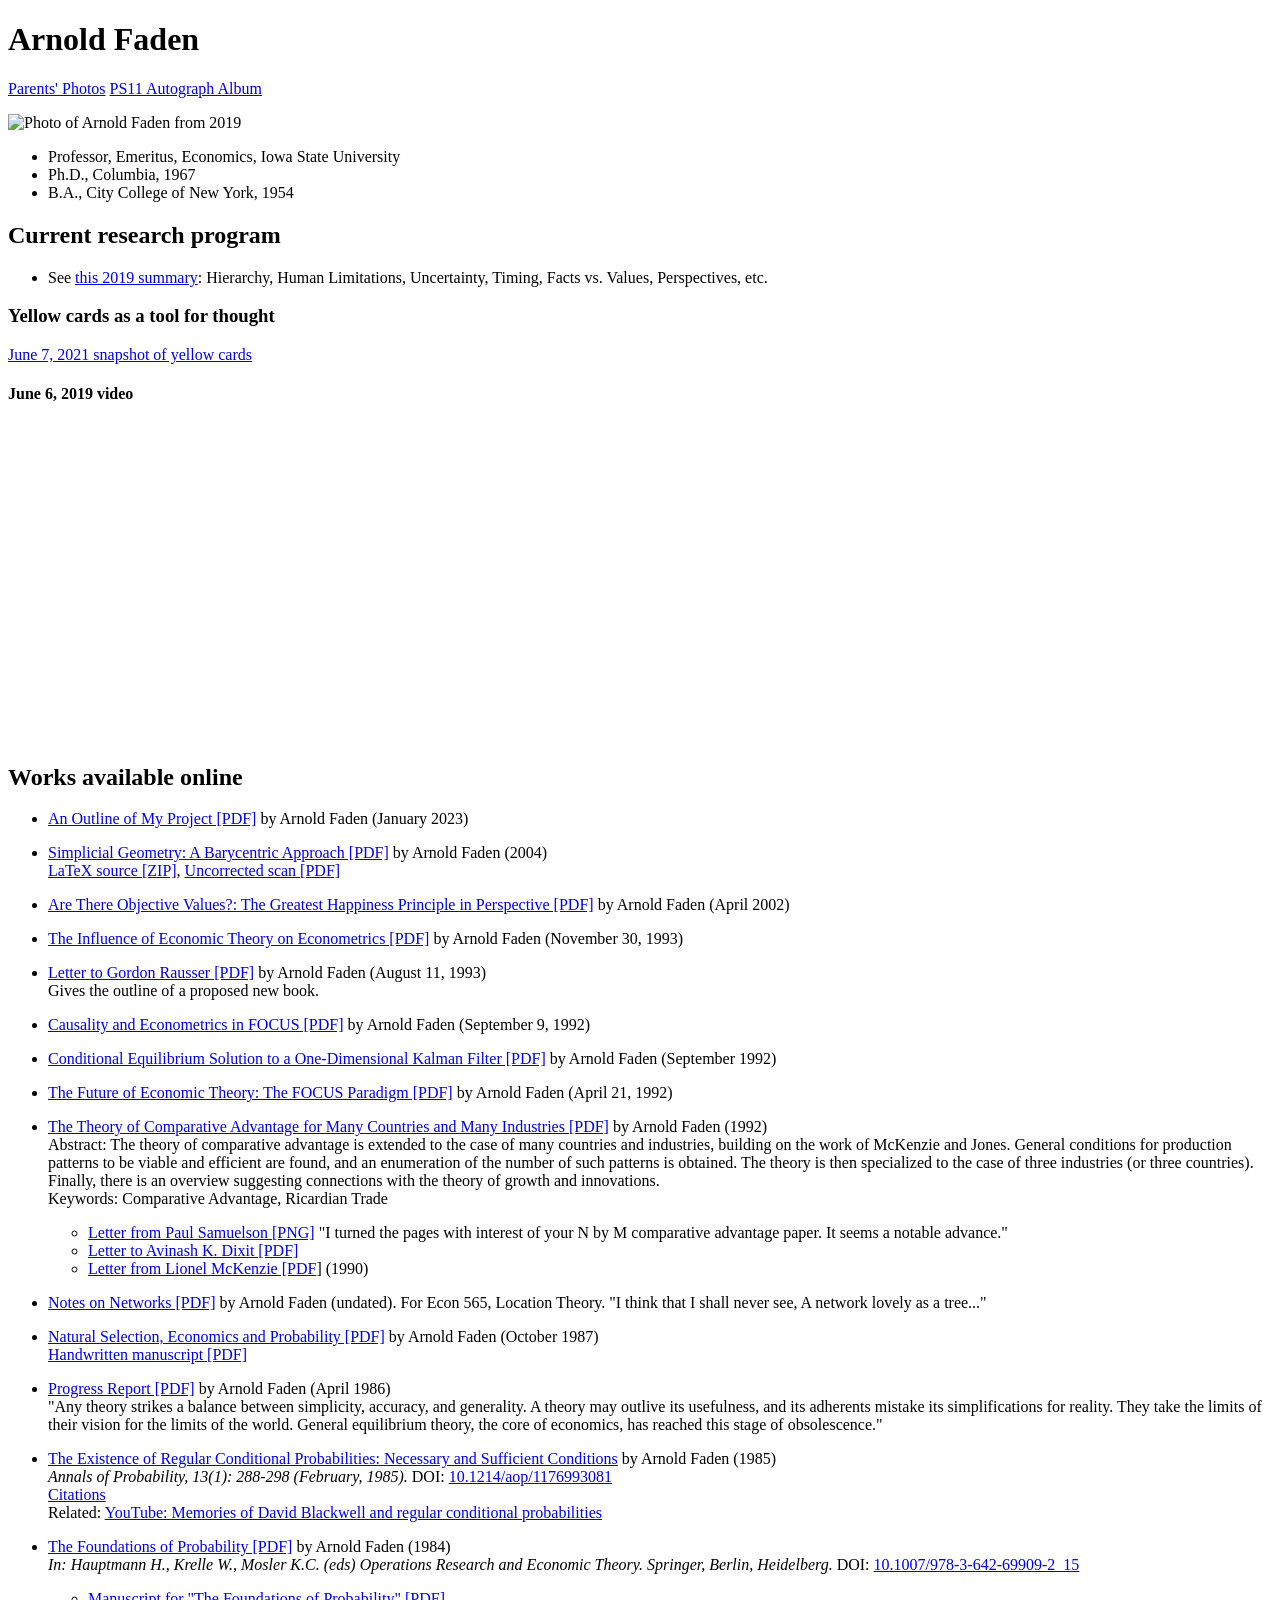
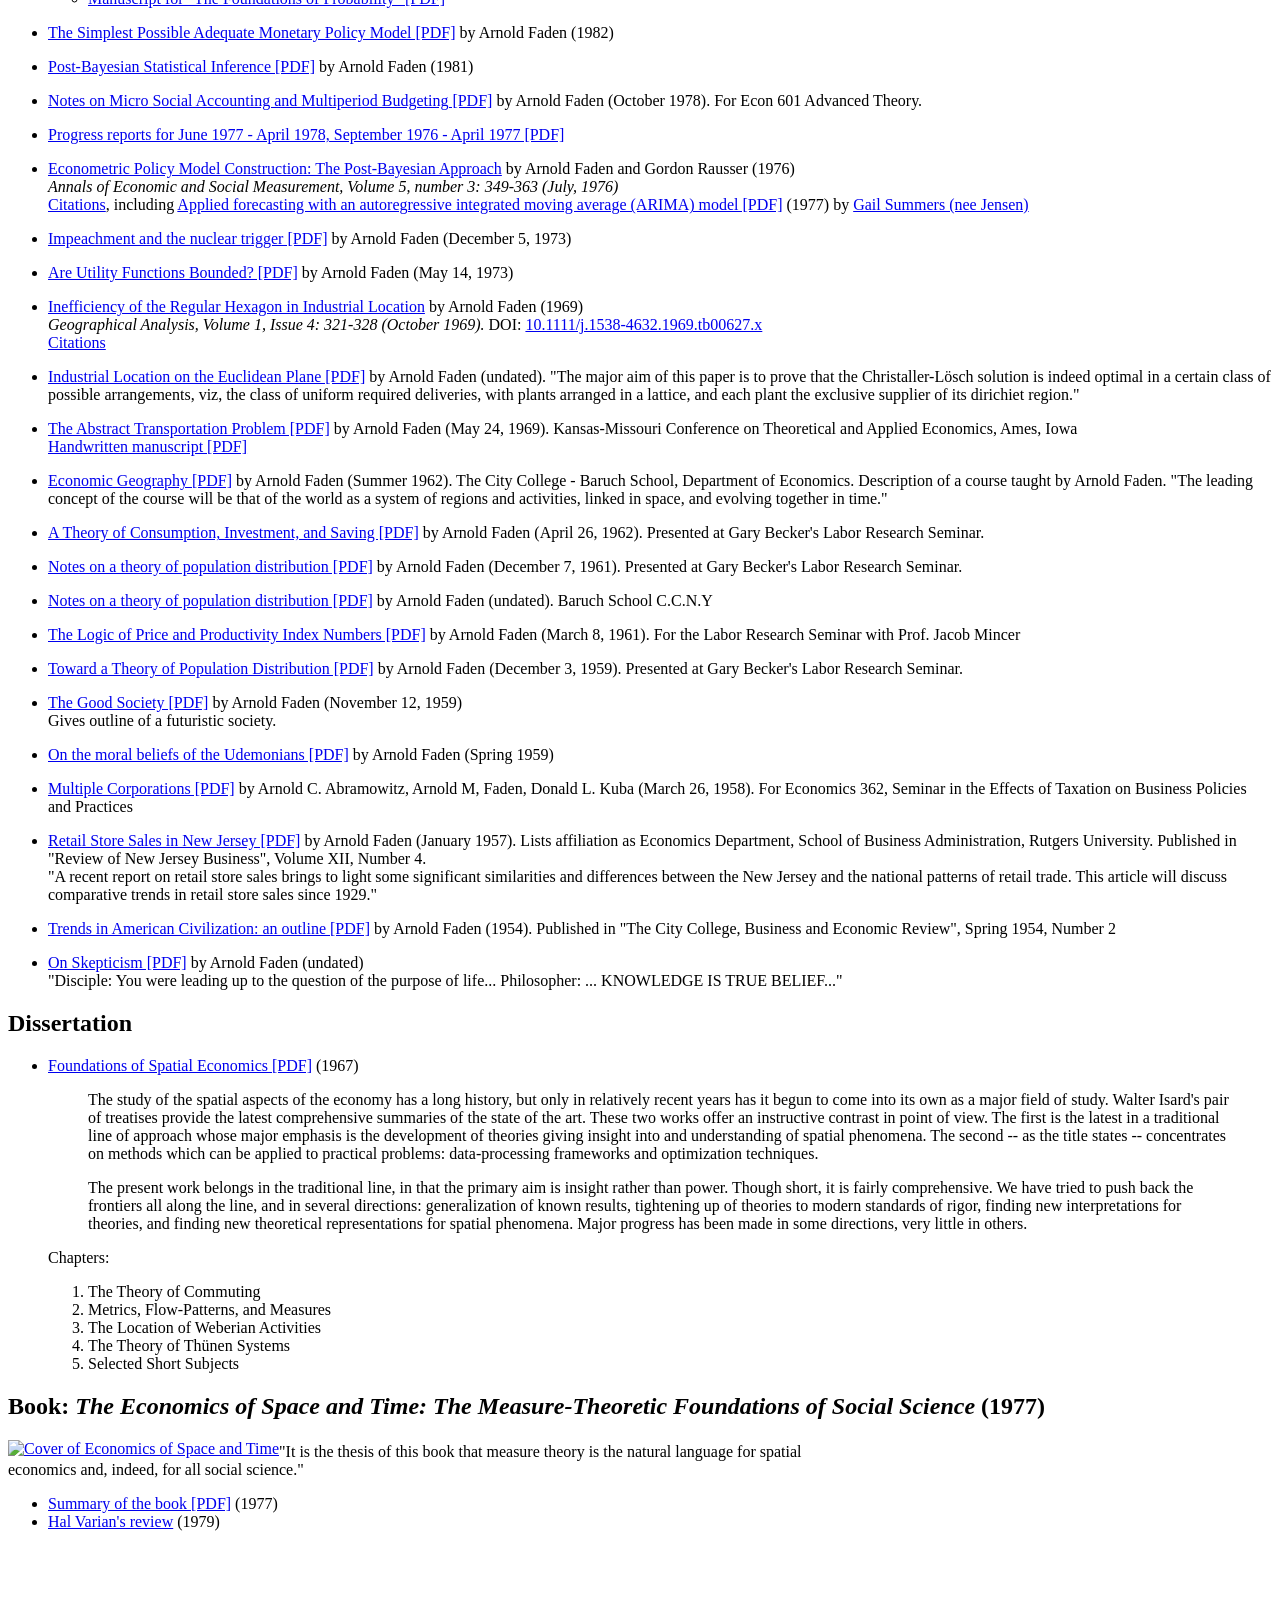
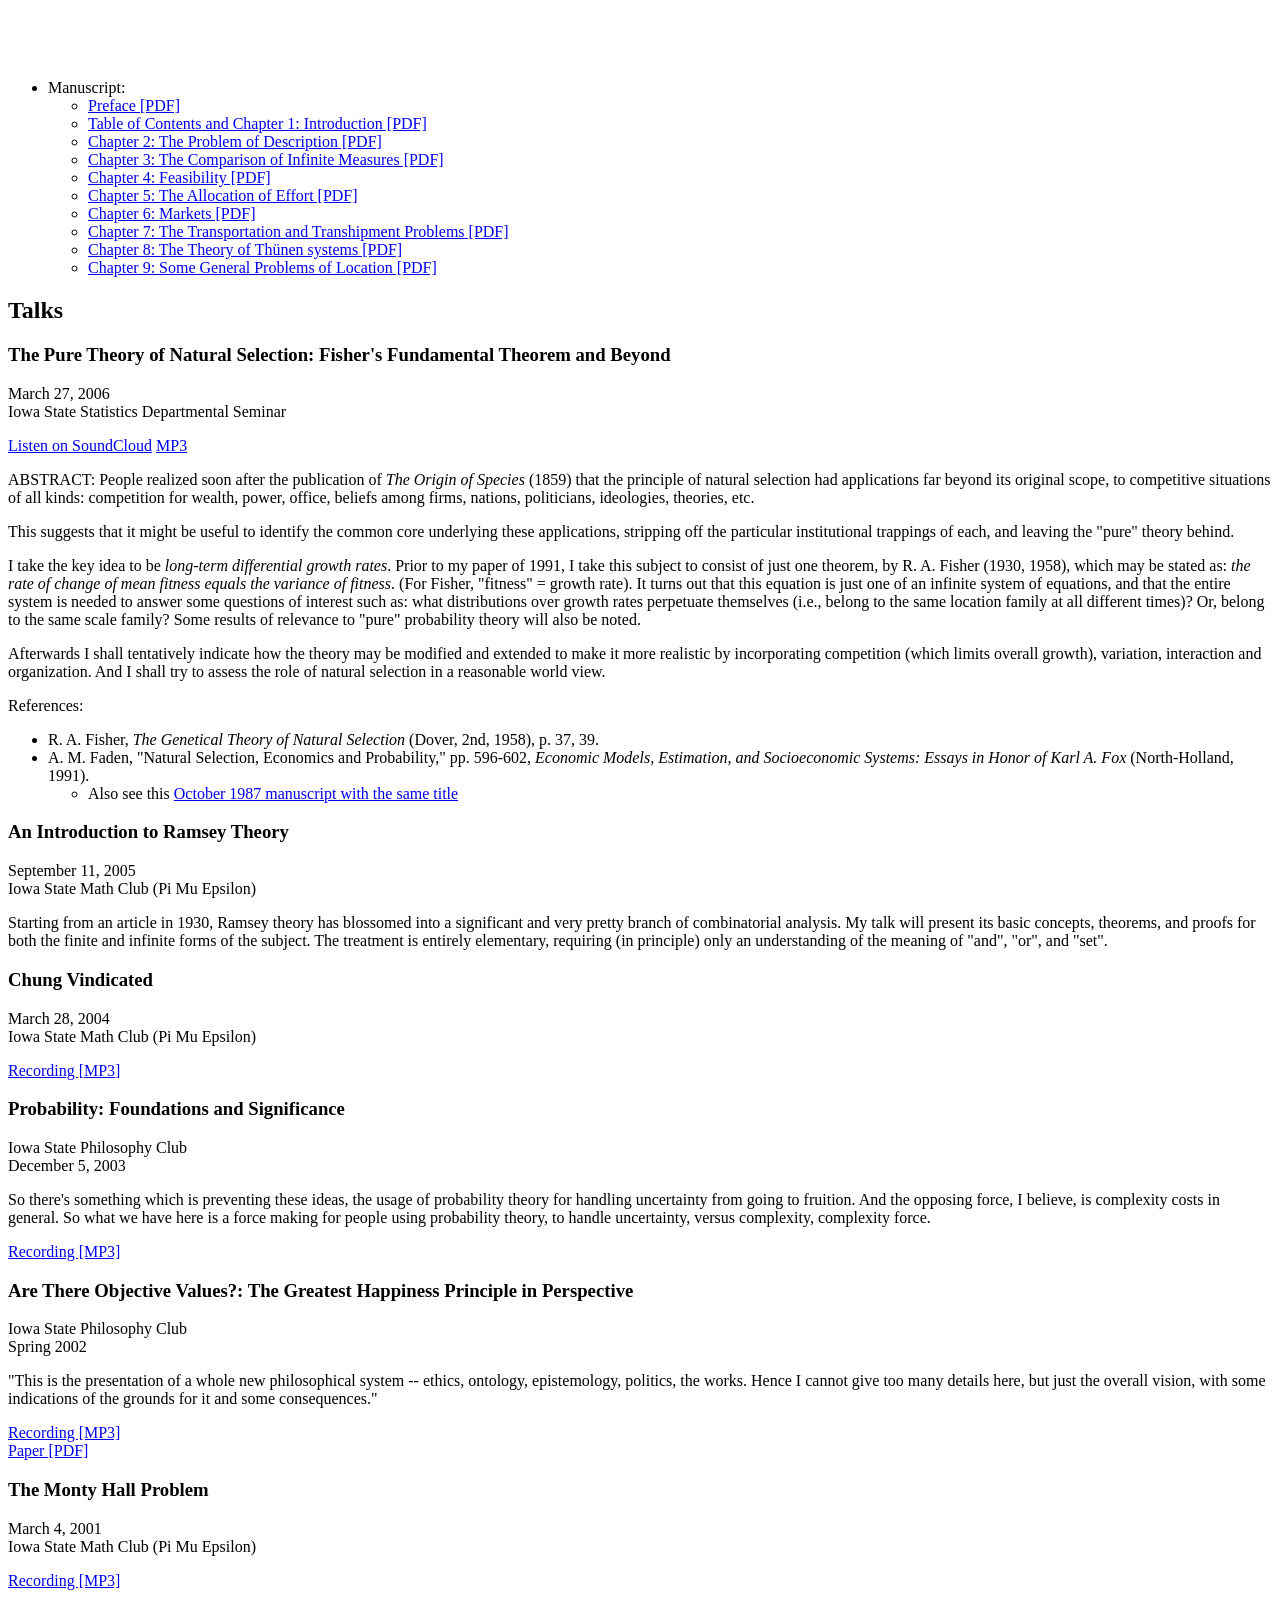
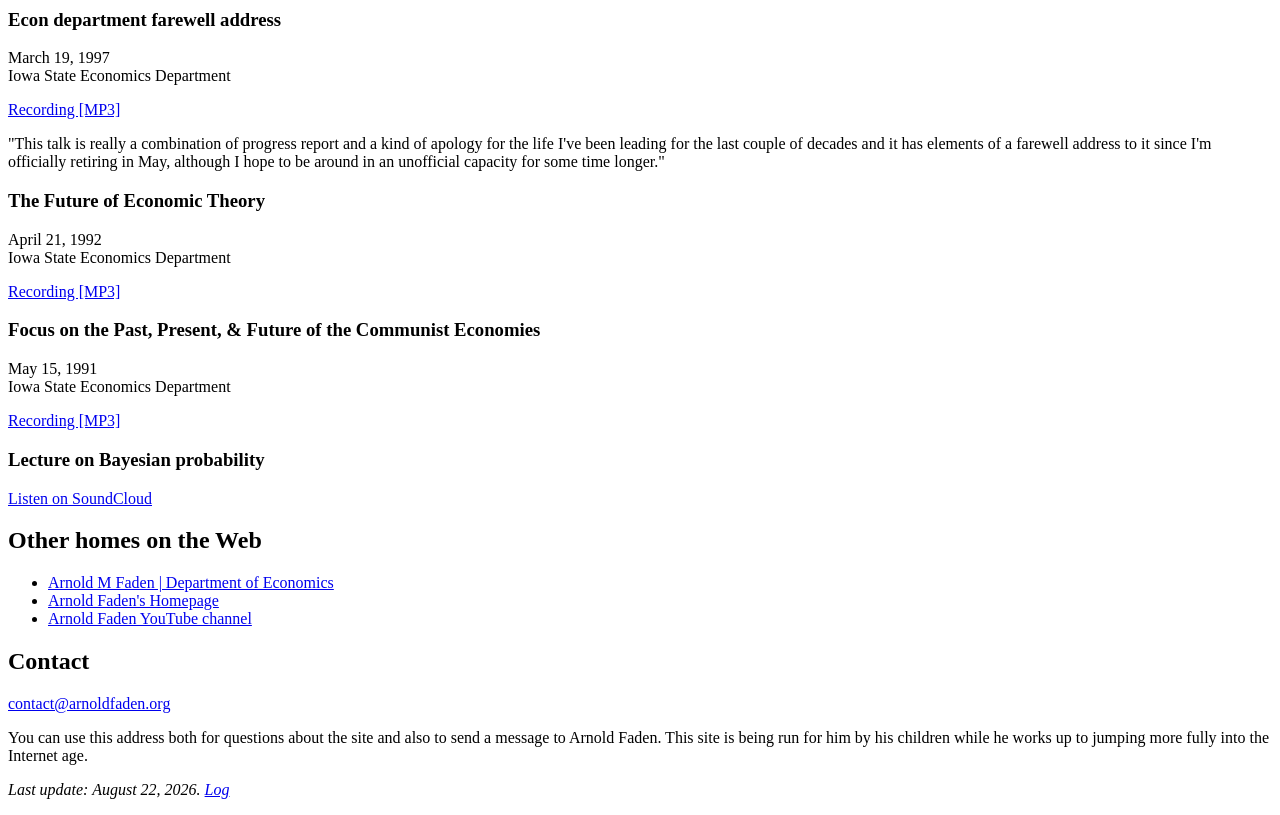
==== public/index.html @ 1e515c15 "Copy of large part of site Leaving out documents since they tend to be overly large." ====
<!DOCTYPE html>
<html lang="en">
  <head>
    <title>Arnold Faden</title>
    <meta name="description" content="Homepage for Arnold Faden. Professor, Emeritus, Economics, Iowa State University, Economics. Ph.D., Columbia.">
    <meta name="viewport" content="width=device-width, initial-scale=1">
    <link href="/default.css" rel="stylesheet">
  </head>
  <body>
  <h1>Arnold Faden</h1>
  <p>
    <a href="/parents_album/">Parents' Photos</a> <a
href="/ps11_autograph_album/">PS11 Autograph Album</a>
  </p>
  <img src="images/arnold_faden_2019_medium.jpeg" alt="Photo of Arnold Faden from 2019">
  <ul>
    <li> Professor, Emeritus, Economics, Iowa State University
    <li> Ph.D., Columbia, 1967
    <li> B.A., City College of New York, 1954
  </ul>
  <div id="toc"></div>
  <h2 id="current-research">Current research program</h2>
  <ul>
    <li> See <a href="precis_2019-04-22.html">this 2019 summary</a>: Hierarchy,
    Human Limitations, Uncertainty, Timing, Facts vs. Values, Perspectives, etc.
  </ul>
  <h3 id="yellow-cards">Yellow cards as a tool for thought</h3>
  <p>
    <a href="yellow_cards.html">June 7, 2021 snapshot of yellow cards</a>
  </p>
  <h4>June 6, 2019 video</h4>
  <iframe width="560" height="315" src="https://www.youtube.com/embed/Cd5mtSH7jQ8" frameborder="0" allow="accelerometer; autoplay; clipboard-write; encrypted-media; gyroscope; picture-in-picture" allowfullscreen></iframe>
  <h2 id="works-online">Works available online</h2>
  <ul>
    <li> <p>
      <a class="title" href="/docs/outline_jan_2023.pdf">An Outline of My Project [PDF]</a> by Arnold Faden (January 2023)
    </p>
    </li>
    <li> <p>
	<a class="title" href="/docs/barycentric.pdf">Simplicial Geometry: A Barycentric Approach [PDF]</a>
        by Arnold Faden (2004)
      <br>
      <a href="docs/barycentric_latex.zip">LaTeX source [ZIP]</a>,
      <a href="docs/barycentric_old.pdf">Uncorrected scan [PDF]</a>
    </p>
    <li> <p>
        <a class="title" href="/docs/ghp_in_perspective.pdf">Are There Objective Values?: The Greatest Happiness Principle in
  Perspective [PDF]</a> by Arnold Faden (April 2002)
    </p>
    <li> <p> <a class="title" href="/docs/influence_econ_theory_econometrics.pdf">The Influence of Economic
    Theory on Econometrics [PDF]</a> by Arnold Faden (November 30, 1993)
    </p>
    <li> <p> <a class="title" href="/docs/letter_to_gordon_rausser_1993.pdf">Letter to Gordon Rausser [PDF]</a> by Arnold Faden (August 11, 1993)
      <br>
      Gives the outline of a proposed new book.
    </p>
    <li> <p>
        <a class="title"
    href="docs/causality_and_econometrics_in_focus.pdf">Causality and
    Econometrics in FOCUS [PDF]</a> by Arnold Faden (September 9, 1992)
    </p>
    <li>
      <p>
        <a class="title" href="docs/cond_eq_kalman_filter.pdf">Conditional Equilibrium Solution to a One-Dimensional Kalman Filter [PDF]</a>
        by Arnold Faden (September 1992)
      </p>
    </li>
    <li> <p>
    <a class="title" href="/docs/future_of_economic_theory_focus_paradigm.pdf">The Future
      of Economic Theory: The FOCUS Paradigm [PDF]</a> by Arnold Faden (April 21, 1992)
    </p>
    <li> <p>
    <a class="title" href="/docs/comparative_many_many.pdf" id="comparative-n-m">The Theory of Comparative Advantage
    for Many Countries and Many Industries [PDF]</a> by Arnold Faden (1992)
    <br>
    Abstract: The theory of comparative advantage is extended to the case of many countries
    and industries, building on the work of McKenzie and Jones. General conditions for
    production patterns to be viable and efficient are found, and an enumeration of the
    number of such patterns is obtained. The theory is then specialized to the case of
    three industries (or three countries). Finally, there is an overview suggesting
    connections with the theory of growth and innovations.
    <br>
    Keywords: Comparative Advantage, Ricardian Trade
    </p>
    <ul>
      <li> <a href="/docs/samuelson_on_comparative_many_many.png">Letter from Paul Samuelson [PNG]</a>
      "I turned the pages with interest of your N by M comparative advantage paper.
      It seems a notable advance."
      <li> <a href="docs/letter_to_dixit.pdf">Letter to Avinash K. Dixit [PDF]</a>
      <li> <a href="/docs/comparative_mckenzie_reply.pdf">Letter from Lionel McKenzie [PDF</a>] (1990)
    </ul>
    <li>
      <p>
        <a class="title" href="docs/notes_on_networks_econ_565.pdf">Notes on Networks [PDF]</a> by Arnold Faden (undated).
        For Econ 565, Location Theory. "I think that I shall never see, A network lovely as a tree..."
      </p>
    </li>
    <li> <p>
    <a class="title" href="/docs/natural_selection_economics_probability_faden_1987.pdf">
    Natural Selection, Economics and Probability [PDF]</a> by Arnold Faden (October 1987)
    <br>
    <a href="docs/natural_selection_handwritten.pdf">Handwritten manuscript [PDF]</a>
    </p>
    <li>
      <p>
        <a class="title" href="/docs/progress_report_1986.pdf">Progress Report [PDF]</a> by Arnold Faden (April 1986)
        <br>
        "Any theory strikes a balance between simplicity, accuracy, and generality. A theory may outlive its
        usefulness, and its adherents mistake its simplifications for reality. They take the limits of their
        vision for the limits of the world. General equilibrium theory, the core of economics, has reached this stage
        of obsolescence."
      </p>
    </li>
    <li> <p>
			<a class="title" href="https://projecteuclid.org/euclid.aop/1176993081">
			The Existence of Regular Conditional Probabilities: Necessary and Sufficient Conditions</a> by Arnold Faden (1985)
			<br>
			<em>Annals of Probability, 13(1): 288-298 (February, 1985).</em>
			DOI: <a href="https://doi.org/10.1214/aop/1176993081">10.1214/aop/1176993081</a>
			<br>
			<a href="https://scholar.google.com/scholar?cites=7010763154926593694&as_sdt=2005&sciodt=0,5&hl=en">Citations</a>
                        <br>
                        Related: <a
    href="https://www.youtube.com/watch?v=ZY0I1ScRFwo">YouTube:
    Memories of David Blackwell and regular conditional probabilities</a>
    </p>
    <li> <p>
			<a class="title" href="/docs/foundations_of_probability.pdf">The Foundations of Probability [PDF]</a> by Arnold Faden (1984)
			<br>
			<em>In: Hauptmann H., Krelle W., Mosler K.C. (eds) Operations Research and Economic Theory. Springer, Berlin, Heidelberg.</em>
			DOI: <a href="https://doi.org/10.1007/978-3-642-69909-2_15">10.1007/978-3-642-69909-2_15</a>
			<ul>
			  <li> <a href="/docs/foundations_of_probability_manuscript.pdf">
			  Manuscript for "The Foundations of Probability" [PDF]</a>
			</ul>
    </p>
    <li> <p>
			<a class="title" href="https://lib.dr.iastate.edu/cgi/viewcontent.cgi?article=1121&context=econ_las_staffpapers">
			The Simplest Possible Adequate Monetary Policy Model [PDF]</a> by Arnold Faden (1982)
    </p>
    <li> <p> <a class="title" href="docs/post_bayes_revised.pdf">
                        Post-Bayesian Statistical Inference [PDF]</a> by Arnold Faden (1981)
    </p>
    <li>
      <p>
        <a class="title" href="docs/micro_social_accounting.pdf">Notes on Micro Social Accounting and Multiperiod Budgeting [PDF]</a> by Arnold Faden (October 1978).
        For Econ 601 Advanced Theory.
      </p>
    </li>
    <li>
      <p>
        <a class="title" href="docs/progress_updates_1977_1978.pdf">Progress reports for June 1977 - April 1978, September 1976 - April 1977 [PDF]</a>
      </p>
    </li>
    <li> <p>
			<a class="title" href="http://www.nber.org/chapters/c10485">
			Econometric Policy Model Construction: The Post-Bayesian Approach</a> by Arnold Faden and Gordon Rausser (1976)
			<br>
			<em>Annals of Economic and Social Measurement, Volume 5, number 3: 349-363 (July, 1976)</em>
			<br>
			<a href="https://scholar.google.com/scholar?cites=18159382437652764514&as_sdt=2005&sciodt=0,5&hl=en">Citations</a>,
			including <a href="https://lib.dr.iastate.edu/cgi/viewcontent.cgi?article=17416&context=rtd">Applied forecasting with an autoregressive
integrated moving average (ARIMA) model [PDF]</a> (1977) by <a href="https://clasprofiles.wayne.edu/profile/aa1081">Gail Summers (nee Jensen)</a>
    </p>
    <li> <p>
      <a class="title" href="/docs/nuclear_impeachment.pdf">Impeachment and the nuclear trigger [PDF]</a> by Arnold Faden (December 5, 1973)
      </p>
    <li>
      <p>
        <a class="title" href="docs/utility_functions_bounded.pdf">Are Utility Functions Bounded? [PDF]</a> by Arnold Faden (May 14, 1973)
      </p>
    </li>
    <li> <p>
			<a class="title" href="https://onlinelibrary.wiley.com/doi/abs/10.1111/j.1538-4632.1969.tb00627.x">Inefficiency of the Regular Hexagon in Industrial Location</a>
			by Arnold Faden (1969)
			<br>
			<em>Geographical Analysis, Volume 1, Issue 4: 321-328 (October 1969).</em>
			DOI: <a href="https://doi.org/10.1111/j.1538-4632.1969.tb00627.x">10.1111/j.1538-4632.1969.tb00627.x</a>
			<br>
			<a href="https://scholar.google.com/scholar?cites=11382072779108586395&as_sdt=2005&sciodt=0,5&hl=en">Citations</a>
    </p>
    <li>
      <p>
        <a class="title" href="docs/industrial_location_euclidean_plane.pdf">Industrial Location on the Euclidean Plane [PDF]</a> by Arnold Faden (undated).
        "The major aim of this paper is to prove that the Christaller-L&ouml;sch
        solution is indeed optimal in a certain class of possible arrangements,
        viz, the class of uniform required deliveries, with plants arranged in a
        lattice, and each plant the exclusive supplier of its dirichiet region."
      </p>
    </li>
    <li>
      <p>
        <a class="title" href="/docs/abstract_transportation_theory.pdf">The Abstract Transportation
Problem [PDF]</a> by Arnold Faden (May 24, 1969). Kansas-Missouri Conference on Theoretical
and Applied Economics, Ames, Iowa
        <br>
        <a href="docs/abstract_transportation_problem_manuscript.pdf">Handwritten manuscript [PDF]</a>
      </p>
    <li>
      <p>
        <a class="title" href="docs/baruch_economic_geography.pdf">Economic Geography [PDF]</a> by Arnold Faden (Summer 1962).
        The City College - Baruch School, Department of Economics. Description of a course taught by Arnold Faden. "The leading
        concept of the course will be that of the world as a system of regions and activities, linked in space, and evolving
        together in time."
      </p>
    </li>
    <li> <p>
      <a class="title" href="/docs/consumption_investment_saving.pdf">A Theory of Consumption, Investment, and Saving [PDF]</a>
      by Arnold Faden (April 26, 1962). Presented at Gary Becker's Labor Research Seminar.
    </p>
    <li> <p>
      <a class="title" href="/docs/popdist_becker.pdf">Notes on a theory of population distribution [PDF]</a>
      by Arnold Faden (December 7, 1961). Presented at Gary Becker's Labor Research Seminar.
    <p>
    <li>
      <p>
        <a class="title" href="docs/baruch_notes_theory_pop_dist.pdf">Notes on a theory of population distribution [PDF]</a>
        by Arnold Faden (undated). Baruch School C.C.N.Y
      </p>
    </li>
    <li>
      <p>
        <a class="title" href="docs/logic_price_productivity_index_numbers.pdf">The Logic of Price and Productivity Index Numbers [PDF]</a> by Arnold Faden (March 8, 1961).
        For the Labor Research Seminar with Prof. Jacob Mincer
      </p>
    </li>
    <li> <p>
      <a class="title" href="/docs/popdist_becker_1959.pdf">Toward a Theory of Population Distribution [PDF]</a>
      by Arnold Faden (December 3, 1959). Presented at Gary Becker's Labor Research Seminar.
    </p>
    <li> <p>
      <a class="title" href="/docs/the_good_society.pdf">The Good Society [PDF]</a> by Arnold Faden (November 12, 1959)
      <br>
      Gives outline of a futuristic society.
    </p></li>
    <li>
      <p>
        <a class="title" href="/docs/udemonians.pdf">On the moral beliefs of the Udemonians [PDF]</a> by Arnold Faden (Spring 1959)
      </p>
    </li>
    <li>
      <p>
        <a class="title" href="/docs/multiple_corporations.pdf">Multiple Corporations [PDF]</a>
        by Arnold C. Abramowitz, Arnold M, Faden, Donald L. Kuba (March 26, 1958).
        For Economics 362, Seminar in the Effects of Taxation on Business Policies and Practices
      </p>
    </li>
    <li>
      <p>
        <a class="title" href="docs/new_jersey_retail_sales.pdf">Retail Store Sales in New Jersey [PDF]</a> by Arnold Faden (January 1957).
        Lists affiliation as Economics Department, School of Business Administration, Rutgers University. Published in
        "Review of New Jersey Business", Volume XII, Number 4.
        <br>
        "A recent report on retail store sales brings to light some
        significant similarities and differences between the New
        Jersey and the national patterns of retail trade. This article
        will discuss comparative trends in retail store sales since
        1929."
      </p>
    </li>
    <li>
      <p>
        <a class="title" href="docs/trends_in_american_civilization_an_outline.pdf">Trends in American Civilization: an outline [PDF]</a> by Arnold Faden (1954).
        Published in "The City College, Business and Economic Review", Spring 1954, Number 2
      </p>
    </li>
    <li>
      <p>
        <a class="title" href="docs/on_skepticism.pdf">On Skepticism [PDF]</a> by Arnold Faden (undated)
        <br>
        "Disciple: You were leading up to the question of the purpose of life... Philosopher: ... KNOWLEDGE IS TRUE BELIEF..."
      </p>
    </li>
  </ul>
  <h2 id="dissertation">Dissertation</h2>
  <ul>
    <li> <a href="docs/ArnoldFadenDissertation.pdf">Foundations of Spatial Economics [PDF]</a> (1967)
    <blockquote>
    <p>
    The study of the spatial aspects of the economy has a long history, but only in relatively
    recent years has it begun to come into its own as a major field of study. Walter Isard's
    pair of treatises provide the latest comprehensive summaries of the state of the art.
    These two works offer an instructive contrast in point of view. The first is the latest in a
    traditional line of approach whose major emphasis is the development of theories giving insight
    into and understanding of spatial phenomena. The second -- as the title states -- concentrates on
    methods which can be applied to practical problems: data-processing frameworks and optimization
    techniques.
    </p>
    <p>
    The present work belongs in the traditional line, in that the primary aim is insight rather
    than power. Though short, it is fairly comprehensive. We have tried to push back the frontiers
    all along the line, and in several directions: generalization of known results, tightening up of
    theories to modern standards of rigor, finding new interpretations for theories, and finding new 
    theoretical representations for spatial phenomena. Major progress has been made in some directions,
    very little in others.
    </p>
    </blockquote>
    <p>Chapters:</p>
    <ol>
      <li> The Theory of Commuting
      <li> Metrics, Flow-Patterns, and Measures
      <li> The Location of Weberian Activities
      <li> The Theory of Th&uuml;nen Systems
      <li> Selected Short Subjects
    </ol>
  </ul>
  <h2 id="est">Book: <em>The Economics of Space and Time: The Measure-Theoretic Foundations of Social Science</em> (1977)</h2>
  <div style="min-height: 223px; max-width: 800px">
    <a href="images/est_cover.png" style="float: left"><img src="images/est_cover_small.png" alt="Cover of Economics of Space and Time"></a>
    <div style="padding-top: 3px">"It is the thesis of this book that measure theory is the natural language for spatial
    economics and, indeed, for all social science."</div>
    <ul style="overflow: hidden">
      <li> <a href="/docs/measure_theory.pdf">Summary of the book [PDF]</a> (1977)
      <li> <a href="https://projecteuclid.org/euclid.bams/1183544087">Hal Varian's review</a> (1979)
    </ul>
  </div>
  <ul>
    <li> Manuscript:
    <ul>
      <li> <a href="docs/est_manuscript/preface.pdf">Preface [PDF]</a>
      <li> <a href="docs/est_manuscript/chapter_01.pdf">Table of
      Contents and Chapter 1: Introduction [PDF]</a>
      <li> <a href="docs/est_manuscript/chapter_02.pdf">Chapter 2: The
      Problem of Description [PDF]</a>
      <li> <a href="docs/est_manuscript/chapter_03.pdf">Chapter 3: The
      Comparison of Infinite Measures [PDF]</a>
      <li> <a href="docs/est_manuscript/chapter_04.pdf">Chapter 4: Feasibility [PDF]</a>
      <li> <a href="docs/est_manuscript/chapter_05.pdf">Chapter 5: The
      Allocation of Effort [PDF]</a>
      <li> <a href="docs/est_manuscript/chapter_06.pdf">Chapter 6: Markets [PDF]</a>
      <li> <a href="docs/est_manuscript/chapter_07.pdf">Chapter 7: The
      Transportation and Transhipment Problems [PDF]</a>
      <li> <a href="docs/est_manuscript/chapter_08.pdf">Chapter 8: The
      Theory of Th&uuml;nen systems [PDF]</a>
      <li> <a href="docs/est_manuscript/chapter_09.pdf">Chapter 9:
      Some General Problems of Location [PDF]</a>
    </ul>
  </ul>
  <h2 id="talks">Talks</h2>
  <h3 id="statdept-natural-selection">The Pure Theory of Natural Selection: Fisher's Fundamental Theorem and Beyond</h3>
  <p>
    March 27, 2006
    <br>
    Iowa State Statistics Departmental Seminar
  </p>
  <p>
    <a
  href="https://soundcloud.com/arnold-faden-group/the-pure-theory-of-natural-selection-fishers-fundamental-theorem-and-beyond">Listen
  on SoundCloud</a> <a href="audio/2006_stat_dept_lecture.mp3">MP3</a>
  </p>
  <p>
    ABSTRACT: People realized soon after the publication of
    <em>The Origin of Species</em> (1859)
    that the principle of natural selection had applications far beyond its original
    scope, to competitive situations of all kinds: competition for wealth, power, office,
    beliefs among firms, nations, politicians, ideologies, theories, etc.
  </p>
  <p>
    This suggests that it might be useful to identify the common core underlying these
    applications, stripping off the particular institutional trappings of each, and
    leaving the "pure" theory behind.
  </p>
  <p>
    I take the key idea to be <em>long-term differential growth rates</em>.
    Prior to my paper of
    1991, I take this subject to consist of just one theorem, by R. A. Fisher (1930, 1958),
    which may be stated as: <em>the rate of change of mean fitness equals the variance of
    fitness</em>. (For Fisher, "fitness" = growth rate).  It turns out that this equation
    is just one of an infinite system of equations, and that the entire system is needed
    to answer some questions of interest such as: what distributions over growth rates
    perpetuate themselves (i.e., belong to the same location family at all different
    times)? Or, belong to the same scale family? Some results of relevance to "pure"
    probability theory will also be noted.
  </p>
  <p>
    Afterwards I shall tentatively indicate how the theory may be modified and extended
    to make it more realistic by incorporating competition (which limits overall growth),
    variation, interaction and organization.  And I shall try to assess the role of
    natural selection in a reasonable world view.
  </p>
  <p>References:</p>
  <ul>
    <li> R. A. Fisher, <em>The Genetical Theory of Natural Selection</em>
    (Dover, 2nd, 1958), p. 37, 39.
    <li> A. M. Faden, "Natural Selection, Economics and Probability," pp. 596-602,
    <em>Economic Models, Estimation, and Socioeconomic Systems: Essays in
    Honor of Karl A. Fox</em> (North-Holland, 1991).
    <ul>
      <li> Also see this <a href="/docs/natural_selection_economics_probability_faden_1987.pdf">October 1987 manuscript with the same title</a>
    </ul>
  </ul>
  <h3 id="ramsey-theory-talk">An Introduction to Ramsey Theory</h3>
  <p>
    September 11, 2005
    <br>
    Iowa State Math Club (Pi Mu Epsilon)
  </p>
  <p>
    Starting from an article in 1930, Ramsey theory has blossomed into a significant
    and very pretty branch of combinatorial analysis. My talk will present its basic
    concepts, theorems, and proofs for both the finite and infinite forms of the subject.
    The treatment is entirely elementary, requiring (in principle) only an understanding
    of the meaning of "and", "or", and "set".
  </p>
  <h3 id="mathclub-chung-vindicated">Chung Vindicated</h3>
  <p>
    March 28, 2004
    <br>
    Iowa State Math Club (Pi Mu Epsilon)
  </p>
  <p>
    <a href="audio/chung-vindicated_2004-03-28_isu_math_club.mp3">Recording [MP3]</a>
  </p>
  <h3 id="philclub-probability">Probability: Foundations and Significance</h3>
  <p>
    Iowa State Philosophy Club
    <br>
    December 5, 2003
  </p>
  <p>
    So there's something which is preventing these ideas, the usage of probability theory
    for handling uncertainty from going to fruition. And the opposing force, I believe,
    is complexity costs in general. So what we have here is a force making for people
    using probability theory, to handle uncertainty, versus complexity, complexity force.
  </p>
  <p>
    <a href="audio/probability_foundations_significance_isu_philclub_2003-12-05.mp3">Recording [MP3]</a>
  </p>
  <h3 id="philclub-objective">Are There Objective Values?: The Greatest Happiness Principle in
  Perspective</h3>
  <p>
    Iowa State Philosophy Club
    <br>
    Spring 2002
  </p>
  <p>
    "This is the presentation of a whole new philosophical system -- ethics, ontology,
    epistemology, politics, the works. Hence I cannot give too many
    details here, but just the overall vision, with some indications of
    the grounds for it and some consequences."
  </p>
  <p>
    <a href="audio/philosophy_club_talk.mp3">Recording [MP3]</a>
    <br>
    <a href="docs/ghp_in_perspective.pdf">Paper [PDF]</a>
  </p>
  <h3 id="mathclub-monty-hall">The Monty Hall Problem</h3>
  <p>
    March 4, 2001
    <br>
    Iowa State Math Club (Pi Mu Epsilon)
  </p>
  <p>
    <a href="audio/math_club_monty_hall_2001-03-04.mp3">Recording [MP3]</a>
  </p>
  <h3 id="econ-dept-farewell">Econ department farewell address</h3>
  <p>
    March 19, 1997
    <br>
    Iowa State Economics Department
  </p>
  <p>
    <a href="audio/foundations_of_value_probability_1997-03-19.mp3">Recording [MP3]</a>
  </p>
  <p>
  "This talk is really a combination of progress report and a kind of apology for the
  life I've been leading for the last couple of decades and it has elements of a
  farewell address to it since I'm officially retiring in May, although
  I hope to be around in an unofficial capacity for some time longer."
  </p>
  <h3 id="econ-dept-future">The Future of Economic Theory</h3>
  <p>
    April 21, 1992
    <br>
    Iowa State Economics Department
  </p>
  <p>
    <a href="audio/future_of_economic_theory_1992-04-21.mp3">Recording [MP3]</a>
  </p>
  <h3 id="econ-dept-communism">Focus on the Past, Present, &amp; Future of the Communist Economies</h3>
  <p>
    May 15, 1991
    <br>
    Iowa State Economics Department
  </p>
  <p>
    <a href="audio/past_present_future_of_the_communist_economies_1991-05-15.mp3">Recording [MP3]</a>
  </p>
  <h3 id="bayes-prob-lecture">Lecture on Bayesian probability</h3>
  <p>
    <a href="https://soundcloud.com/arnold-faden-group/lecture-on-bayesian-probability">Listen on SoundCloud</a>
  </p>
  <h2 id="other-homes">Other homes on the Web</h2>
  <ul>
    <li> <a href="https://www.econ.iastate.edu/people/arnold-faden">Arnold M Faden | Department of Economics</a>
    <li> <a href="http://www2.econ.iastate.edu/faculty/faden/">Arnold Faden's Homepage</a>
    <li> <a
    href="https://www.youtube.com/channel/UCEju8EekDEZ7nfb7NArRCeQ">Arnold
    Faden YouTube channel</a>
  </ul>
  <h2 id="contact">Contact</h2>
  <p>
    <a href="mailto:contact@arnoldfaden.org">contact@arnoldfaden.org</a>
  </p>
  <p>
    You can use this address both for questions about the site and also to send a message
    to Arnold Faden. This site is being run for him by his children while he works up to
    jumping more fully into the Internet age.
  </p>
  <p>
    <em>Last update: August 22, 2026. <a href="https://arnoldfadenorg.wordpress.com/blog/">Log</a></em>
  </p>
  <script src="toc.js"></script>
  </body>
</html>
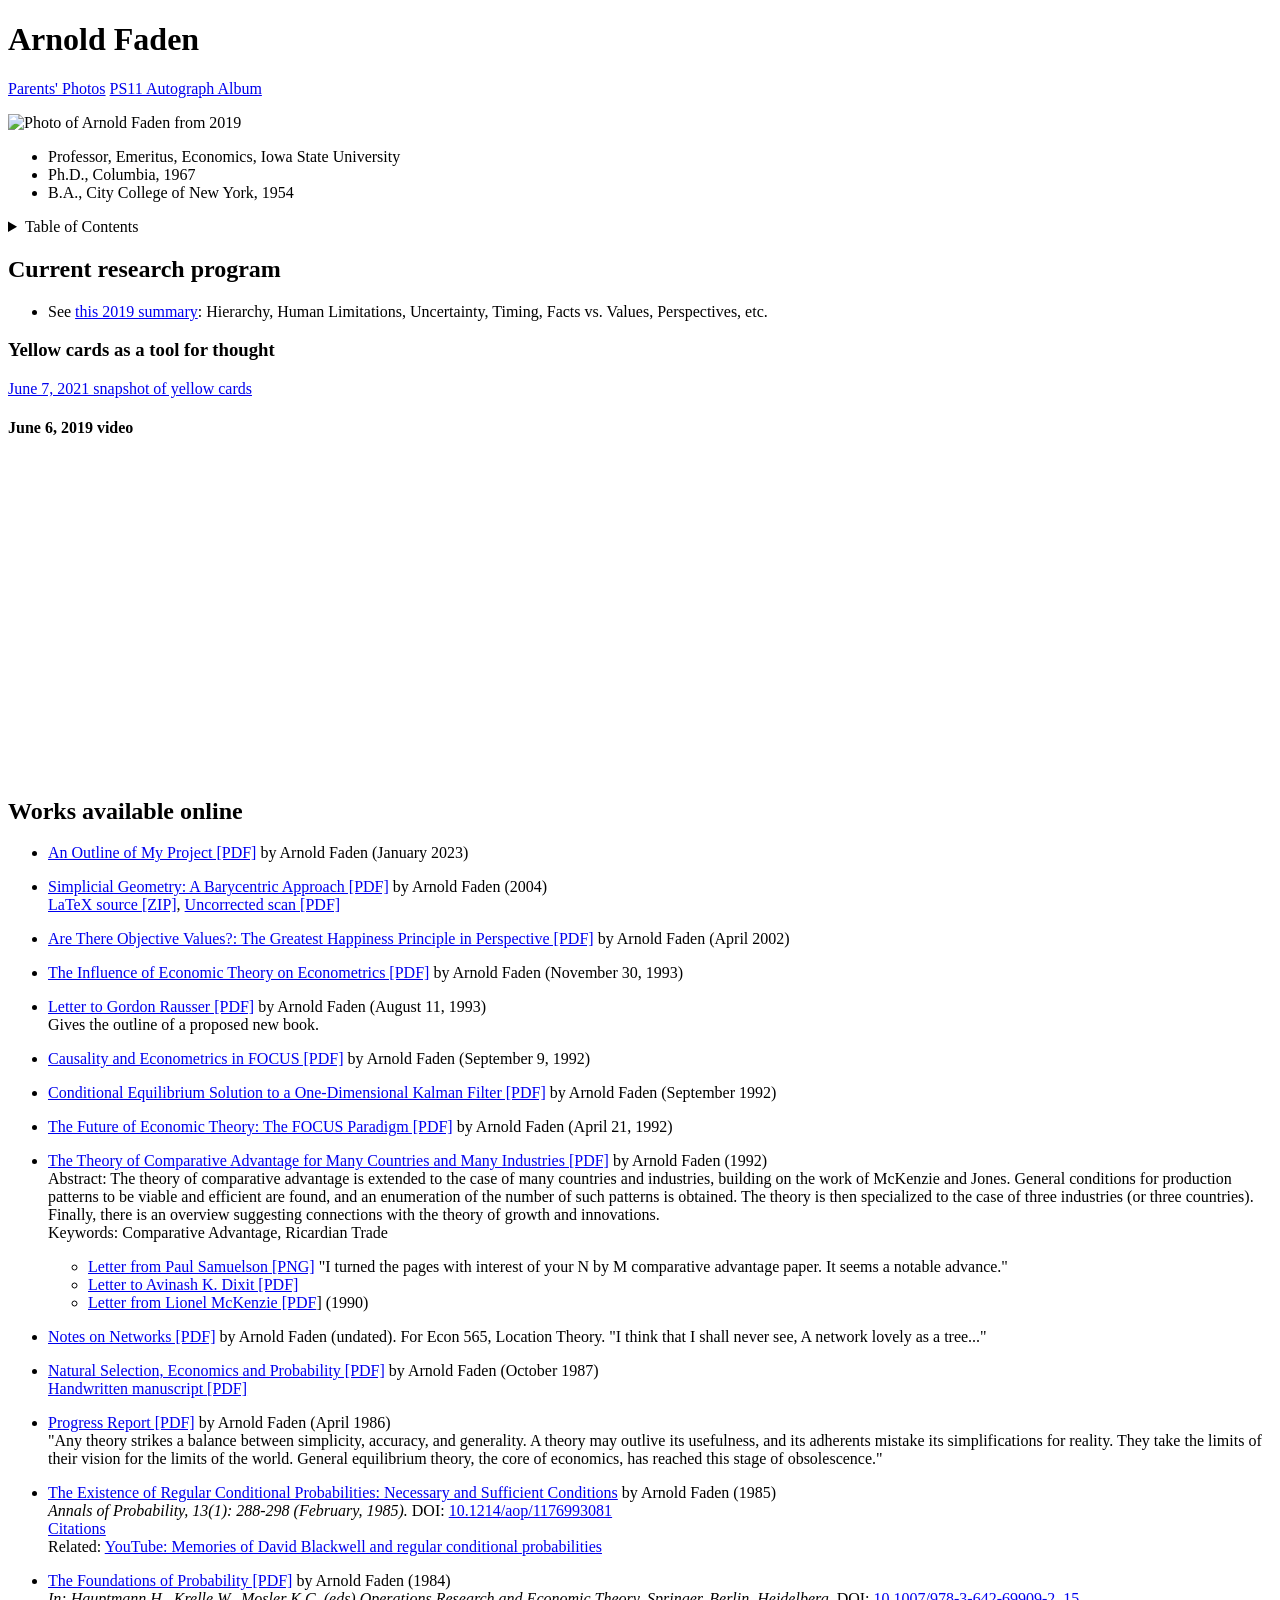
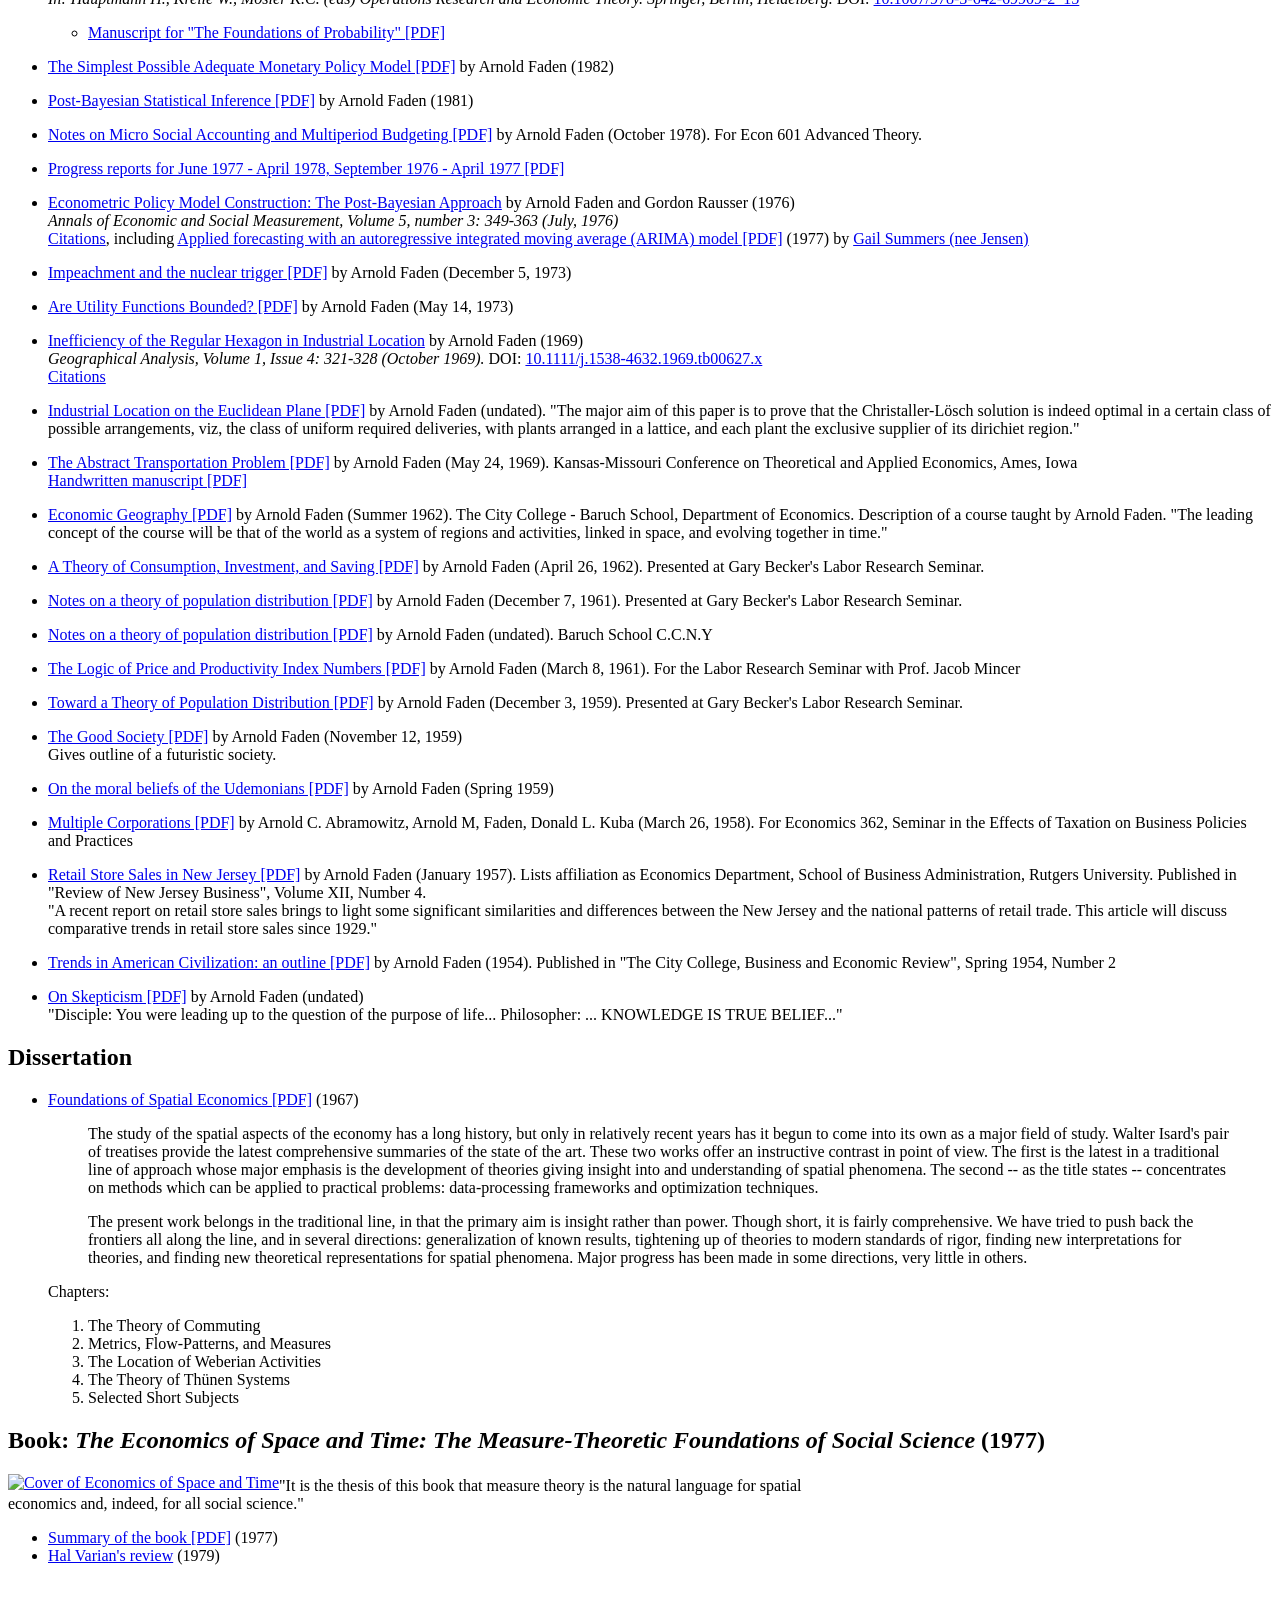
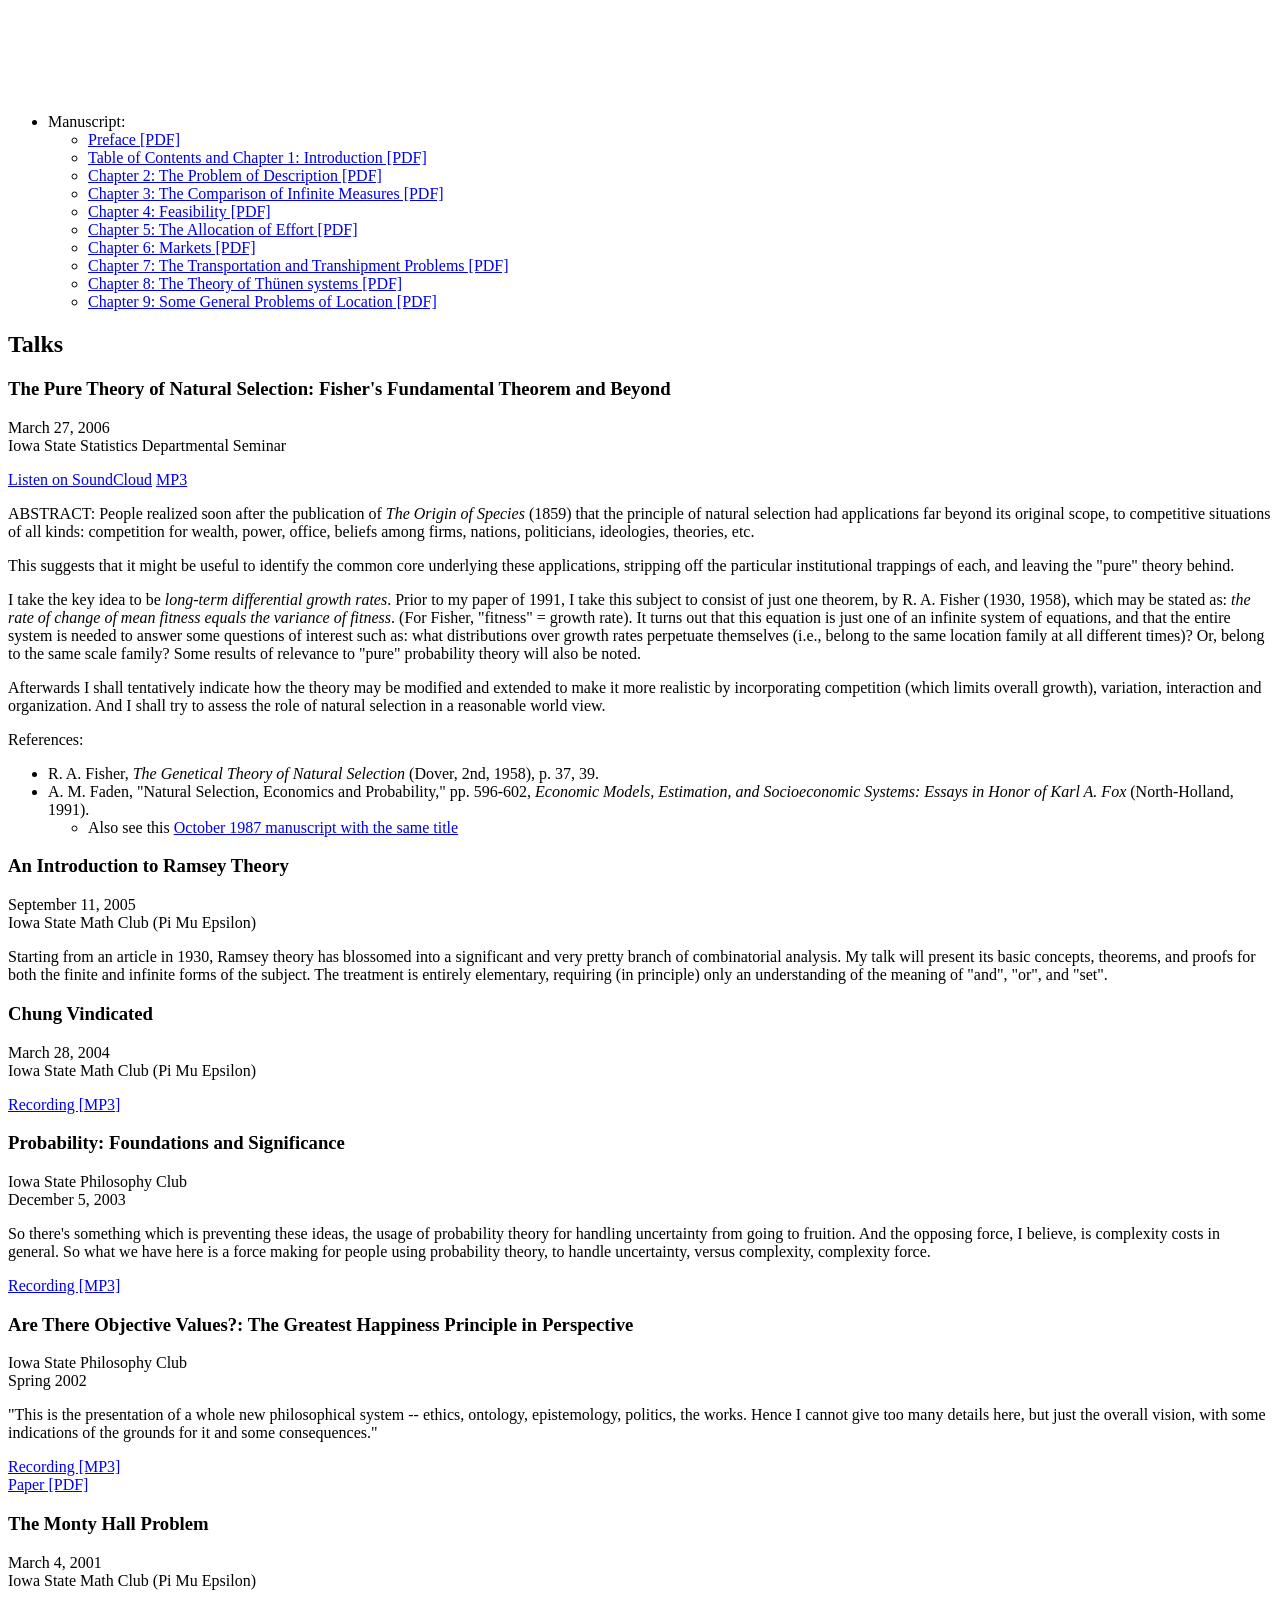
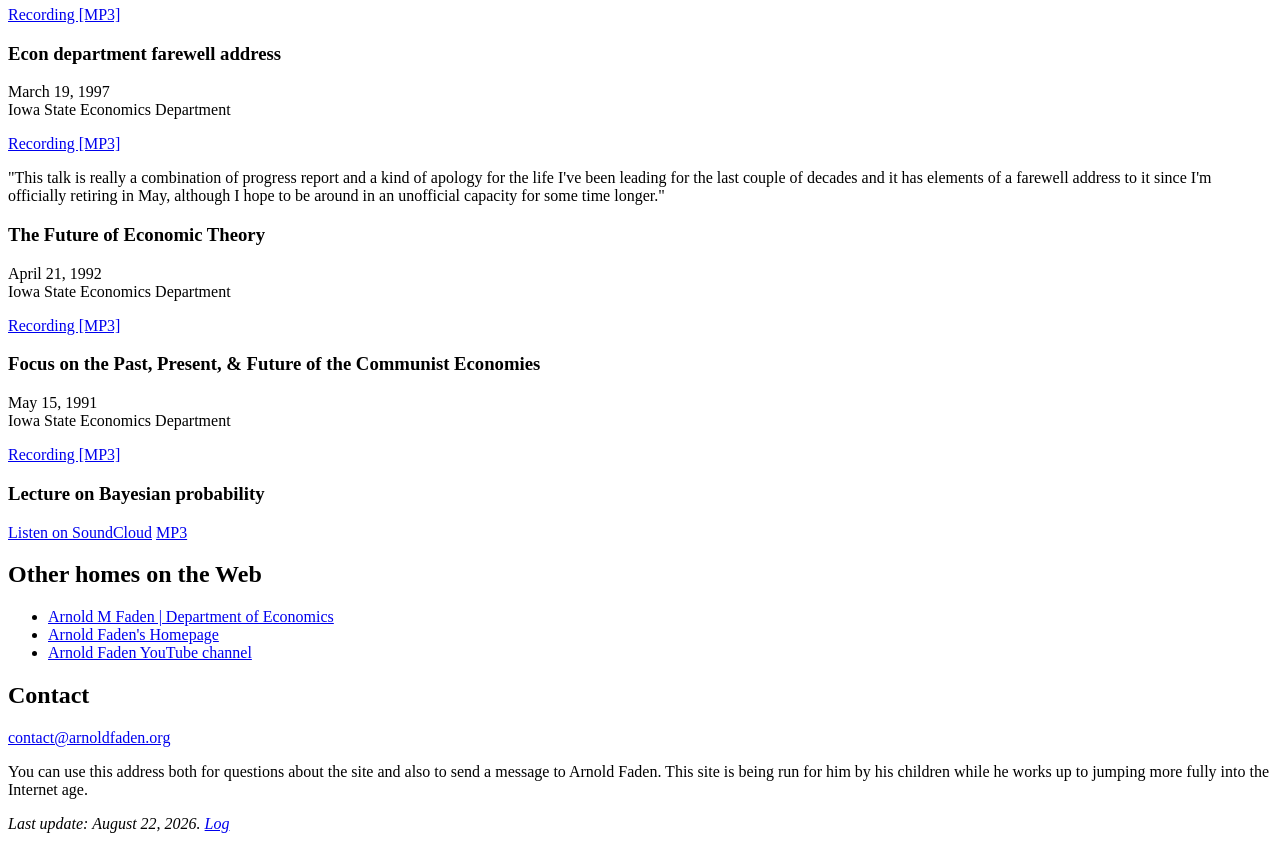
==== commit 2f56cb50: "Reformat with prettier Also add MP3 link for Bayes lecture." ====
--- a/public/index.html
+++ b/public/index.html
@@ -1,515 +1,894 @@
-<!DOCTYPE html>
+<!doctype html>
 <html lang="en">
   <head>
     <title>Arnold Faden</title>
-    <meta name="description" content="Homepage for Arnold Faden. Professor, Emeritus, Economics, Iowa State University, Economics. Ph.D., Columbia.">
-    <meta name="viewport" content="width=device-width, initial-scale=1">
-    <link href="/default.css" rel="stylesheet">
+    <meta
+      name="description"
+      content="Homepage for Arnold Faden. Professor, Emeritus, Economics, Iowa State University, Economics. Ph.D., Columbia."
+    />
+    <meta name="viewport" content="width=device-width, initial-scale=1" />
+    <link href="/default.css" rel="stylesheet" />
   </head>
   <body>
-  <h1>Arnold Faden</h1>
-  <p>
-    <a href="/parents_album/">Parents' Photos</a> <a
-href="/ps11_autograph_album/">PS11 Autograph Album</a>
-  </p>
-  <img src="images/arnold_faden_2019_medium.jpeg" alt="Photo of Arnold Faden from 2019">
-  <ul>
-    <li> Professor, Emeritus, Economics, Iowa State University
-    <li> Ph.D., Columbia, 1967
-    <li> B.A., City College of New York, 1954
-  </ul>
-  <div id="toc"></div>
-  <h2 id="current-research">Current research program</h2>
-  <ul>
-    <li> See <a href="precis_2019-04-22.html">this 2019 summary</a>: Hierarchy,
-    Human Limitations, Uncertainty, Timing, Facts vs. Values, Perspectives, etc.
-  </ul>
-  <h3 id="yellow-cards">Yellow cards as a tool for thought</h3>
-  <p>
-    <a href="yellow_cards.html">June 7, 2021 snapshot of yellow cards</a>
-  </p>
-  <h4>June 6, 2019 video</h4>
-  <iframe width="560" height="315" src="https://www.youtube.com/embed/Cd5mtSH7jQ8" frameborder="0" allow="accelerometer; autoplay; clipboard-write; encrypted-media; gyroscope; picture-in-picture" allowfullscreen></iframe>
-  <h2 id="works-online">Works available online</h2>
-  <ul>
-    <li> <p>
-      <a class="title" href="/docs/outline_jan_2023.pdf">An Outline of My Project [PDF]</a> by Arnold Faden (January 2023)
-    </p>
-    </li>
-    <li> <p>
-	<a class="title" href="/docs/barycentric.pdf">Simplicial Geometry: A Barycentric Approach [PDF]</a>
-        by Arnold Faden (2004)
-      <br>
-      <a href="docs/barycentric_latex.zip">LaTeX source [ZIP]</a>,
-      <a href="docs/barycentric_old.pdf">Uncorrected scan [PDF]</a>
-    </p>
-    <li> <p>
-        <a class="title" href="/docs/ghp_in_perspective.pdf">Are There Objective Values?: The Greatest Happiness Principle in
-  Perspective [PDF]</a> by Arnold Faden (April 2002)
-    </p>
-    <li> <p> <a class="title" href="/docs/influence_econ_theory_econometrics.pdf">The Influence of Economic
-    Theory on Econometrics [PDF]</a> by Arnold Faden (November 30, 1993)
-    </p>
-    <li> <p> <a class="title" href="/docs/letter_to_gordon_rausser_1993.pdf">Letter to Gordon Rausser [PDF]</a> by Arnold Faden (August 11, 1993)
-      <br>
-      Gives the outline of a proposed new book.
-    </p>
-    <li> <p>
-        <a class="title"
-    href="docs/causality_and_econometrics_in_focus.pdf">Causality and
-    Econometrics in FOCUS [PDF]</a> by Arnold Faden (September 9, 1992)
-    </p>
-    <li>
-      <p>
-        <a class="title" href="docs/cond_eq_kalman_filter.pdf">Conditional Equilibrium Solution to a One-Dimensional Kalman Filter [PDF]</a>
-        by Arnold Faden (September 1992)
-      </p>
-    </li>
-    <li> <p>
-    <a class="title" href="/docs/future_of_economic_theory_focus_paradigm.pdf">The Future
-      of Economic Theory: The FOCUS Paradigm [PDF]</a> by Arnold Faden (April 21, 1992)
-    </p>
-    <li> <p>
-    <a class="title" href="/docs/comparative_many_many.pdf" id="comparative-n-m">The Theory of Comparative Advantage
-    for Many Countries and Many Industries [PDF]</a> by Arnold Faden (1992)
-    <br>
-    Abstract: The theory of comparative advantage is extended to the case of many countries
-    and industries, building on the work of McKenzie and Jones. General conditions for
-    production patterns to be viable and efficient are found, and an enumeration of the
-    number of such patterns is obtained. The theory is then specialized to the case of
-    three industries (or three countries). Finally, there is an overview suggesting
-    connections with the theory of growth and innovations.
-    <br>
-    Keywords: Comparative Advantage, Ricardian Trade
-    </p>
+    <h1>Arnold Faden</h1>
+    <p>
+      <a href="/parents_album/">Parents' Photos</a>
+      <a href="/ps11_autograph_album/">PS11 Autograph Album</a>
+    </p>
+    <img
+      src="images/arnold_faden_2019_medium.jpeg"
+      alt="Photo of Arnold Faden from 2019"
+    />
     <ul>
-      <li> <a href="/docs/samuelson_on_comparative_many_many.png">Letter from Paul Samuelson [PNG]</a>
-      "I turned the pages with interest of your N by M comparative advantage paper.
-      It seems a notable advance."
-      <li> <a href="docs/letter_to_dixit.pdf">Letter to Avinash K. Dixit [PDF]</a>
-      <li> <a href="/docs/comparative_mckenzie_reply.pdf">Letter from Lionel McKenzie [PDF</a>] (1990)
+      <li>Professor, Emeritus, Economics, Iowa State University</li>
+      <li>Ph.D., Columbia, 1967</li>
+      <li>B.A., City College of New York, 1954</li>
     </ul>
-    <li>
-      <p>
-        <a class="title" href="docs/notes_on_networks_econ_565.pdf">Notes on Networks [PDF]</a> by Arnold Faden (undated).
-        For Econ 565, Location Theory. "I think that I shall never see, A network lovely as a tree..."
-      </p>
-    </li>
-    <li> <p>
-    <a class="title" href="/docs/natural_selection_economics_probability_faden_1987.pdf">
-    Natural Selection, Economics and Probability [PDF]</a> by Arnold Faden (October 1987)
-    <br>
-    <a href="docs/natural_selection_handwritten.pdf">Handwritten manuscript [PDF]</a>
-    </p>
-    <li>
-      <p>
-        <a class="title" href="/docs/progress_report_1986.pdf">Progress Report [PDF]</a> by Arnold Faden (April 1986)
-        <br>
-        "Any theory strikes a balance between simplicity, accuracy, and generality. A theory may outlive its
-        usefulness, and its adherents mistake its simplifications for reality. They take the limits of their
-        vision for the limits of the world. General equilibrium theory, the core of economics, has reached this stage
-        of obsolescence."
-      </p>
-    </li>
-    <li> <p>
-			<a class="title" href="https://projecteuclid.org/euclid.aop/1176993081">
-			The Existence of Regular Conditional Probabilities: Necessary and Sufficient Conditions</a> by Arnold Faden (1985)
-			<br>
-			<em>Annals of Probability, 13(1): 288-298 (February, 1985).</em>
-			DOI: <a href="https://doi.org/10.1214/aop/1176993081">10.1214/aop/1176993081</a>
-			<br>
-			<a href="https://scholar.google.com/scholar?cites=7010763154926593694&as_sdt=2005&sciodt=0,5&hl=en">Citations</a>
-                        <br>
-                        Related: <a
-    href="https://www.youtube.com/watch?v=ZY0I1ScRFwo">YouTube:
-    Memories of David Blackwell and regular conditional probabilities</a>
-    </p>
-    <li> <p>
-			<a class="title" href="/docs/foundations_of_probability.pdf">The Foundations of Probability [PDF]</a> by Arnold Faden (1984)
-			<br>
-			<em>In: Hauptmann H., Krelle W., Mosler K.C. (eds) Operations Research and Economic Theory. Springer, Berlin, Heidelberg.</em>
-			DOI: <a href="https://doi.org/10.1007/978-3-642-69909-2_15">10.1007/978-3-642-69909-2_15</a>
-			<ul>
-			  <li> <a href="/docs/foundations_of_probability_manuscript.pdf">
-			  Manuscript for "The Foundations of Probability" [PDF]</a>
-			</ul>
-    </p>
-    <li> <p>
-			<a class="title" href="https://lib.dr.iastate.edu/cgi/viewcontent.cgi?article=1121&context=econ_las_staffpapers">
-			The Simplest Possible Adequate Monetary Policy Model [PDF]</a> by Arnold Faden (1982)
-    </p>
-    <li> <p> <a class="title" href="docs/post_bayes_revised.pdf">
-                        Post-Bayesian Statistical Inference [PDF]</a> by Arnold Faden (1981)
-    </p>
-    <li>
-      <p>
-        <a class="title" href="docs/micro_social_accounting.pdf">Notes on Micro Social Accounting and Multiperiod Budgeting [PDF]</a> by Arnold Faden (October 1978).
-        For Econ 601 Advanced Theory.
-      </p>
-    </li>
-    <li>
-      <p>
-        <a class="title" href="docs/progress_updates_1977_1978.pdf">Progress reports for June 1977 - April 1978, September 1976 - April 1977 [PDF]</a>
-      </p>
-    </li>
-    <li> <p>
-			<a class="title" href="http://www.nber.org/chapters/c10485">
-			Econometric Policy Model Construction: The Post-Bayesian Approach</a> by Arnold Faden and Gordon Rausser (1976)
-			<br>
-			<em>Annals of Economic and Social Measurement, Volume 5, number 3: 349-363 (July, 1976)</em>
-			<br>
-			<a href="https://scholar.google.com/scholar?cites=18159382437652764514&as_sdt=2005&sciodt=0,5&hl=en">Citations</a>,
-			including <a href="https://lib.dr.iastate.edu/cgi/viewcontent.cgi?article=17416&context=rtd">Applied forecasting with an autoregressive
-integrated moving average (ARIMA) model [PDF]</a> (1977) by <a href="https://clasprofiles.wayne.edu/profile/aa1081">Gail Summers (nee Jensen)</a>
-    </p>
-    <li> <p>
-      <a class="title" href="/docs/nuclear_impeachment.pdf">Impeachment and the nuclear trigger [PDF]</a> by Arnold Faden (December 5, 1973)
-      </p>
-    <li>
-      <p>
-        <a class="title" href="docs/utility_functions_bounded.pdf">Are Utility Functions Bounded? [PDF]</a> by Arnold Faden (May 14, 1973)
-      </p>
-    </li>
-    <li> <p>
-			<a class="title" href="https://onlinelibrary.wiley.com/doi/abs/10.1111/j.1538-4632.1969.tb00627.x">Inefficiency of the Regular Hexagon in Industrial Location</a>
-			by Arnold Faden (1969)
-			<br>
-			<em>Geographical Analysis, Volume 1, Issue 4: 321-328 (October 1969).</em>
-			DOI: <a href="https://doi.org/10.1111/j.1538-4632.1969.tb00627.x">10.1111/j.1538-4632.1969.tb00627.x</a>
-			<br>
-			<a href="https://scholar.google.com/scholar?cites=11382072779108586395&as_sdt=2005&sciodt=0,5&hl=en">Citations</a>
-    </p>
-    <li>
-      <p>
-        <a class="title" href="docs/industrial_location_euclidean_plane.pdf">Industrial Location on the Euclidean Plane [PDF]</a> by Arnold Faden (undated).
-        "The major aim of this paper is to prove that the Christaller-L&ouml;sch
-        solution is indeed optimal in a certain class of possible arrangements,
-        viz, the class of uniform required deliveries, with plants arranged in a
-        lattice, and each plant the exclusive supplier of its dirichiet region."
-      </p>
-    </li>
-    <li>
-      <p>
-        <a class="title" href="/docs/abstract_transportation_theory.pdf">The Abstract Transportation
-Problem [PDF]</a> by Arnold Faden (May 24, 1969). Kansas-Missouri Conference on Theoretical
-and Applied Economics, Ames, Iowa
-        <br>
-        <a href="docs/abstract_transportation_problem_manuscript.pdf">Handwritten manuscript [PDF]</a>
-      </p>
-    <li>
-      <p>
-        <a class="title" href="docs/baruch_economic_geography.pdf">Economic Geography [PDF]</a> by Arnold Faden (Summer 1962).
-        The City College - Baruch School, Department of Economics. Description of a course taught by Arnold Faden. "The leading
-        concept of the course will be that of the world as a system of regions and activities, linked in space, and evolving
-        together in time."
-      </p>
-    </li>
-    <li> <p>
-      <a class="title" href="/docs/consumption_investment_saving.pdf">A Theory of Consumption, Investment, and Saving [PDF]</a>
-      by Arnold Faden (April 26, 1962). Presented at Gary Becker's Labor Research Seminar.
-    </p>
-    <li> <p>
-      <a class="title" href="/docs/popdist_becker.pdf">Notes on a theory of population distribution [PDF]</a>
-      by Arnold Faden (December 7, 1961). Presented at Gary Becker's Labor Research Seminar.
-    <p>
-    <li>
-      <p>
-        <a class="title" href="docs/baruch_notes_theory_pop_dist.pdf">Notes on a theory of population distribution [PDF]</a>
-        by Arnold Faden (undated). Baruch School C.C.N.Y
-      </p>
-    </li>
-    <li>
-      <p>
-        <a class="title" href="docs/logic_price_productivity_index_numbers.pdf">The Logic of Price and Productivity Index Numbers [PDF]</a> by Arnold Faden (March 8, 1961).
-        For the Labor Research Seminar with Prof. Jacob Mincer
-      </p>
-    </li>
-    <li> <p>
-      <a class="title" href="/docs/popdist_becker_1959.pdf">Toward a Theory of Population Distribution [PDF]</a>
-      by Arnold Faden (December 3, 1959). Presented at Gary Becker's Labor Research Seminar.
-    </p>
-    <li> <p>
-      <a class="title" href="/docs/the_good_society.pdf">The Good Society [PDF]</a> by Arnold Faden (November 12, 1959)
-      <br>
-      Gives outline of a futuristic society.
-    </p></li>
-    <li>
-      <p>
-        <a class="title" href="/docs/udemonians.pdf">On the moral beliefs of the Udemonians [PDF]</a> by Arnold Faden (Spring 1959)
-      </p>
-    </li>
-    <li>
-      <p>
-        <a class="title" href="/docs/multiple_corporations.pdf">Multiple Corporations [PDF]</a>
-        by Arnold C. Abramowitz, Arnold M, Faden, Donald L. Kuba (March 26, 1958).
-        For Economics 362, Seminar in the Effects of Taxation on Business Policies and Practices
-      </p>
-    </li>
-    <li>
-      <p>
-        <a class="title" href="docs/new_jersey_retail_sales.pdf">Retail Store Sales in New Jersey [PDF]</a> by Arnold Faden (January 1957).
-        Lists affiliation as Economics Department, School of Business Administration, Rutgers University. Published in
-        "Review of New Jersey Business", Volume XII, Number 4.
-        <br>
-        "A recent report on retail store sales brings to light some
-        significant similarities and differences between the New
-        Jersey and the national patterns of retail trade. This article
-        will discuss comparative trends in retail store sales since
-        1929."
-      </p>
-    </li>
-    <li>
-      <p>
-        <a class="title" href="docs/trends_in_american_civilization_an_outline.pdf">Trends in American Civilization: an outline [PDF]</a> by Arnold Faden (1954).
-        Published in "The City College, Business and Economic Review", Spring 1954, Number 2
-      </p>
-    </li>
-    <li>
-      <p>
-        <a class="title" href="docs/on_skepticism.pdf">On Skepticism [PDF]</a> by Arnold Faden (undated)
-        <br>
-        "Disciple: You were leading up to the question of the purpose of life... Philosopher: ... KNOWLEDGE IS TRUE BELIEF..."
-      </p>
-    </li>
-  </ul>
-  <h2 id="dissertation">Dissertation</h2>
-  <ul>
-    <li> <a href="docs/ArnoldFadenDissertation.pdf">Foundations of Spatial Economics [PDF]</a> (1967)
-    <blockquote>
-    <p>
-    The study of the spatial aspects of the economy has a long history, but only in relatively
-    recent years has it begun to come into its own as a major field of study. Walter Isard's
-    pair of treatises provide the latest comprehensive summaries of the state of the art.
-    These two works offer an instructive contrast in point of view. The first is the latest in a
-    traditional line of approach whose major emphasis is the development of theories giving insight
-    into and understanding of spatial phenomena. The second -- as the title states -- concentrates on
-    methods which can be applied to practical problems: data-processing frameworks and optimization
-    techniques.
-    </p>
-    <p>
-    The present work belongs in the traditional line, in that the primary aim is insight rather
-    than power. Though short, it is fairly comprehensive. We have tried to push back the frontiers
-    all along the line, and in several directions: generalization of known results, tightening up of
-    theories to modern standards of rigor, finding new interpretations for theories, and finding new 
-    theoretical representations for spatial phenomena. Major progress has been made in some directions,
-    very little in others.
-    </p>
-    </blockquote>
-    <p>Chapters:</p>
-    <ol>
-      <li> The Theory of Commuting
-      <li> Metrics, Flow-Patterns, and Measures
-      <li> The Location of Weberian Activities
-      <li> The Theory of Th&uuml;nen Systems
-      <li> Selected Short Subjects
-    </ol>
-  </ul>
-  <h2 id="est">Book: <em>The Economics of Space and Time: The Measure-Theoretic Foundations of Social Science</em> (1977)</h2>
-  <div style="min-height: 223px; max-width: 800px">
-    <a href="images/est_cover.png" style="float: left"><img src="images/est_cover_small.png" alt="Cover of Economics of Space and Time"></a>
-    <div style="padding-top: 3px">"It is the thesis of this book that measure theory is the natural language for spatial
-    economics and, indeed, for all social science."</div>
-    <ul style="overflow: hidden">
-      <li> <a href="/docs/measure_theory.pdf">Summary of the book [PDF]</a> (1977)
-      <li> <a href="https://projecteuclid.org/euclid.bams/1183544087">Hal Varian's review</a> (1979)
+    <div id="toc"></div>
+    <h2 id="current-research">Current research program</h2>
+    <ul>
+      <li>
+        See <a href="precis_2019-04-22.html">this 2019 summary</a>: Hierarchy,
+        Human Limitations, Uncertainty, Timing, Facts vs. Values, Perspectives,
+        etc.
+      </li>
     </ul>
-  </div>
-  <ul>
-    <li> Manuscript:
+    <h3 id="yellow-cards">Yellow cards as a tool for thought</h3>
+    <p>
+      <a href="yellow_cards.html">June 7, 2021 snapshot of yellow cards</a>
+    </p>
+    <h4>June 6, 2019 video</h4>
+    <iframe
+      width="560"
+      height="315"
+      src="https://www.youtube.com/embed/Cd5mtSH7jQ8"
+      frameborder="0"
+      allow="accelerometer; autoplay; clipboard-write; encrypted-media; gyroscope; picture-in-picture"
+      allowfullscreen
+    ></iframe>
+    <h2 id="works-online">Works available online</h2>
     <ul>
-      <li> <a href="docs/est_manuscript/preface.pdf">Preface [PDF]</a>
-      <li> <a href="docs/est_manuscript/chapter_01.pdf">Table of
-      Contents and Chapter 1: Introduction [PDF]</a>
-      <li> <a href="docs/est_manuscript/chapter_02.pdf">Chapter 2: The
-      Problem of Description [PDF]</a>
-      <li> <a href="docs/est_manuscript/chapter_03.pdf">Chapter 3: The
-      Comparison of Infinite Measures [PDF]</a>
-      <li> <a href="docs/est_manuscript/chapter_04.pdf">Chapter 4: Feasibility [PDF]</a>
-      <li> <a href="docs/est_manuscript/chapter_05.pdf">Chapter 5: The
-      Allocation of Effort [PDF]</a>
-      <li> <a href="docs/est_manuscript/chapter_06.pdf">Chapter 6: Markets [PDF]</a>
-      <li> <a href="docs/est_manuscript/chapter_07.pdf">Chapter 7: The
-      Transportation and Transhipment Problems [PDF]</a>
-      <li> <a href="docs/est_manuscript/chapter_08.pdf">Chapter 8: The
-      Theory of Th&uuml;nen systems [PDF]</a>
-      <li> <a href="docs/est_manuscript/chapter_09.pdf">Chapter 9:
-      Some General Problems of Location [PDF]</a>
+      <li>
+        <p>
+          <a class="title" href="/docs/outline_jan_2023.pdf"
+            >An Outline of My Project [PDF]</a
+          >
+          by Arnold Faden (January 2023)
+        </p>
+      </li>
+      <li>
+        <p>
+          <a class="title" href="/docs/barycentric.pdf"
+            >Simplicial Geometry: A Barycentric Approach [PDF]</a
+          >
+          by Arnold Faden (2004)
+          <br />
+          <a href="docs/barycentric_latex.zip">LaTeX source [ZIP]</a>,
+          <a href="docs/barycentric_old.pdf">Uncorrected scan [PDF]</a>
+        </p>
+      </li>
+
+      <li>
+        <p>
+          <a class="title" href="/docs/ghp_in_perspective.pdf"
+            >Are There Objective Values?: The Greatest Happiness Principle in
+            Perspective [PDF]</a
+          >
+          by Arnold Faden (April 2002)
+        </p>
+      </li>
+
+      <li>
+        <p>
+          <a class="title" href="/docs/influence_econ_theory_econometrics.pdf"
+            >The Influence of Economic Theory on Econometrics [PDF]</a
+          >
+          by Arnold Faden (November 30, 1993)
+        </p>
+      </li>
+
+      <li>
+        <p>
+          <a class="title" href="/docs/letter_to_gordon_rausser_1993.pdf"
+            >Letter to Gordon Rausser [PDF]</a
+          >
+          by Arnold Faden (August 11, 1993)
+          <br />
+          Gives the outline of a proposed new book.
+        </p>
+      </li>
+
+      <li>
+        <p>
+          <a class="title" href="docs/causality_and_econometrics_in_focus.pdf"
+            >Causality and Econometrics in FOCUS [PDF]</a
+          >
+          by Arnold Faden (September 9, 1992)
+        </p>
+      </li>
+
+      <li>
+        <p>
+          <a class="title" href="docs/cond_eq_kalman_filter.pdf"
+            >Conditional Equilibrium Solution to a One-Dimensional Kalman Filter
+            [PDF]</a
+          >
+          by Arnold Faden (September 1992)
+        </p>
+      </li>
+      <li>
+        <p>
+          <a
+            class="title"
+            href="/docs/future_of_economic_theory_focus_paradigm.pdf"
+            >The Future of Economic Theory: The FOCUS Paradigm [PDF]</a
+          >
+          by Arnold Faden (April 21, 1992)
+        </p>
+      </li>
+
+      <li>
+        <p>
+          <a
+            class="title"
+            href="/docs/comparative_many_many.pdf"
+            id="comparative-n-m"
+            >The Theory of Comparative Advantage for Many Countries and Many
+            Industries [PDF]</a
+          >
+          by Arnold Faden (1992)
+          <br />
+          Abstract: The theory of comparative advantage is extended to the case
+          of many countries and industries, building on the work of McKenzie and
+          Jones. General conditions for production patterns to be viable and
+          efficient are found, and an enumeration of the number of such patterns
+          is obtained. The theory is then specialized to the case of three
+          industries (or three countries). Finally, there is an overview
+          suggesting connections with the theory of growth and innovations.
+          <br />
+          Keywords: Comparative Advantage, Ricardian Trade
+        </p>
+        <ul>
+          <li>
+            <a href="/docs/samuelson_on_comparative_many_many.png"
+              >Letter from Paul Samuelson [PNG]</a
+            >
+            "I turned the pages with interest of your N by M comparative
+            advantage paper. It seems a notable advance."
+          </li>
+
+          <li>
+            <a href="docs/letter_to_dixit.pdf"
+              >Letter to Avinash K. Dixit [PDF]</a
+            >
+          </li>
+          <li>
+            <a href="/docs/comparative_mckenzie_reply.pdf"
+              >Letter from Lionel McKenzie [PDF</a
+            >] (1990)
+          </li>
+        </ul>
+      </li>
+
+      <li>
+        <p>
+          <a class="title" href="docs/notes_on_networks_econ_565.pdf"
+            >Notes on Networks [PDF]</a
+          >
+          by Arnold Faden (undated). For Econ 565, Location Theory. "I think
+          that I shall never see, A network lovely as a tree..."
+        </p>
+      </li>
+      <li>
+        <p>
+          <a
+            class="title"
+            href="/docs/natural_selection_economics_probability_faden_1987.pdf"
+          >
+            Natural Selection, Economics and Probability [PDF]</a
+          >
+          by Arnold Faden (October 1987)
+          <br />
+          <a href="docs/natural_selection_handwritten.pdf"
+            >Handwritten manuscript [PDF]</a
+          >
+        </p>
+      </li>
+
+      <li>
+        <p>
+          <a class="title" href="/docs/progress_report_1986.pdf"
+            >Progress Report [PDF]</a
+          >
+          by Arnold Faden (April 1986)
+          <br />
+          "Any theory strikes a balance between simplicity, accuracy, and
+          generality. A theory may outlive its usefulness, and its adherents
+          mistake its simplifications for reality. They take the limits of their
+          vision for the limits of the world. General equilibrium theory, the
+          core of economics, has reached this stage of obsolescence."
+        </p>
+      </li>
+      <li>
+        <p>
+          <a
+            class="title"
+            href="https://projecteuclid.org/euclid.aop/1176993081"
+          >
+            The Existence of Regular Conditional Probabilities: Necessary and
+            Sufficient Conditions</a
+          >
+          by Arnold Faden (1985)
+          <br />
+          <em>Annals of Probability, 13(1): 288-298 (February, 1985).</em>
+          DOI:
+          <a href="https://doi.org/10.1214/aop/1176993081"
+            >10.1214/aop/1176993081</a
+          >
+          <br />
+          <a
+            href="https://scholar.google.com/scholar?cites=7010763154926593694&as_sdt=2005&sciodt=0,5&hl=en"
+            >Citations</a
+          >
+          <br />
+          Related:
+          <a href="https://www.youtube.com/watch?v=ZY0I1ScRFwo"
+            >YouTube: Memories of David Blackwell and regular conditional
+            probabilities</a
+          >
+        </p>
+      </li>
+
+      <li>
+        <p>
+          <a class="title" href="/docs/foundations_of_probability.pdf"
+            >The Foundations of Probability [PDF]</a
+          >
+          by Arnold Faden (1984)
+          <br />
+          <em
+            >In: Hauptmann H., Krelle W., Mosler K.C. (eds) Operations Research
+            and Economic Theory. Springer, Berlin, Heidelberg.</em
+          >
+          DOI:
+          <a href="https://doi.org/10.1007/978-3-642-69909-2_15"
+            >10.1007/978-3-642-69909-2_15</a
+          >
+        </p>
+        <ul>
+          <li>
+            <a href="/docs/foundations_of_probability_manuscript.pdf">
+              Manuscript for "The Foundations of Probability" [PDF]</a
+            >
+          </li>
+        </ul>
+      </li>
+
+      <li>
+        <p>
+          <a
+            class="title"
+            href="https://lib.dr.iastate.edu/cgi/viewcontent.cgi?article=1121&context=econ_las_staffpapers"
+          >
+            The Simplest Possible Adequate Monetary Policy Model [PDF]</a
+          >
+          by Arnold Faden (1982)
+        </p>
+      </li>
+
+      <li>
+        <p>
+          <a class="title" href="docs/post_bayes_revised.pdf">
+            Post-Bayesian Statistical Inference [PDF]</a
+          >
+          by Arnold Faden (1981)
+        </p>
+      </li>
+
+      <li>
+        <p>
+          <a class="title" href="docs/micro_social_accounting.pdf"
+            >Notes on Micro Social Accounting and Multiperiod Budgeting [PDF]</a
+          >
+          by Arnold Faden (October 1978). For Econ 601 Advanced Theory.
+        </p>
+      </li>
+      <li>
+        <p>
+          <a class="title" href="docs/progress_updates_1977_1978.pdf"
+            >Progress reports for June 1977 - April 1978, September 1976 - April
+            1977 [PDF]</a
+          >
+        </p>
+      </li>
+      <li>
+        <p>
+          <a class="title" href="http://www.nber.org/chapters/c10485">
+            Econometric Policy Model Construction: The Post-Bayesian Approach</a
+          >
+          by Arnold Faden and Gordon Rausser (1976)
+          <br />
+          <em
+            >Annals of Economic and Social Measurement, Volume 5, number 3:
+            349-363 (July, 1976)</em
+          >
+          <br />
+          <a
+            href="https://scholar.google.com/scholar?cites=18159382437652764514&as_sdt=2005&sciodt=0,5&hl=en"
+            >Citations</a
+          >, including
+          <a
+            href="https://lib.dr.iastate.edu/cgi/viewcontent.cgi?article=17416&context=rtd"
+            >Applied forecasting with an autoregressive integrated moving
+            average (ARIMA) model [PDF]</a
+          >
+          (1977) by
+          <a href="https://clasprofiles.wayne.edu/profile/aa1081"
+            >Gail Summers (nee Jensen)</a
+          >
+        </p>
+      </li>
+
+      <li>
+        <p>
+          <a class="title" href="/docs/nuclear_impeachment.pdf"
+            >Impeachment and the nuclear trigger [PDF]</a
+          >
+          by Arnold Faden (December 5, 1973)
+        </p>
+      </li>
+
+      <li>
+        <p>
+          <a class="title" href="docs/utility_functions_bounded.pdf"
+            >Are Utility Functions Bounded? [PDF]</a
+          >
+          by Arnold Faden (May 14, 1973)
+        </p>
+      </li>
+      <li>
+        <p>
+          <a
+            class="title"
+            href="https://onlinelibrary.wiley.com/doi/abs/10.1111/j.1538-4632.1969.tb00627.x"
+            >Inefficiency of the Regular Hexagon in Industrial Location</a
+          >
+          by Arnold Faden (1969)
+          <br />
+          <em
+            >Geographical Analysis, Volume 1, Issue 4: 321-328 (October
+            1969).</em
+          >
+          DOI:
+          <a href="https://doi.org/10.1111/j.1538-4632.1969.tb00627.x"
+            >10.1111/j.1538-4632.1969.tb00627.x</a
+          >
+          <br />
+          <a
+            href="https://scholar.google.com/scholar?cites=11382072779108586395&as_sdt=2005&sciodt=0,5&hl=en"
+            >Citations</a
+          >
+        </p>
+      </li>
+
+      <li>
+        <p>
+          <a class="title" href="docs/industrial_location_euclidean_plane.pdf"
+            >Industrial Location on the Euclidean Plane [PDF]</a
+          >
+          by Arnold Faden (undated). "The major aim of this paper is to prove
+          that the Christaller-L&ouml;sch solution is indeed optimal in a
+          certain class of possible arrangements, viz, the class of uniform
+          required deliveries, with plants arranged in a lattice, and each plant
+          the exclusive supplier of its dirichiet region."
+        </p>
+      </li>
+      <li>
+        <p>
+          <a class="title" href="/docs/abstract_transportation_theory.pdf"
+            >The Abstract Transportation Problem [PDF]</a
+          >
+          by Arnold Faden (May 24, 1969). Kansas-Missouri Conference on
+          Theoretical and Applied Economics, Ames, Iowa
+          <br />
+          <a href="docs/abstract_transportation_problem_manuscript.pdf"
+            >Handwritten manuscript [PDF]</a
+          >
+        </p>
+      </li>
+
+      <li>
+        <p>
+          <a class="title" href="docs/baruch_economic_geography.pdf"
+            >Economic Geography [PDF]</a
+          >
+          by Arnold Faden (Summer 1962). The City College - Baruch School,
+          Department of Economics. Description of a course taught by Arnold
+          Faden. "The leading concept of the course will be that of the world as
+          a system of regions and activities, linked in space, and evolving
+          together in time."
+        </p>
+      </li>
+      <li>
+        <p>
+          <a class="title" href="/docs/consumption_investment_saving.pdf"
+            >A Theory of Consumption, Investment, and Saving [PDF]</a
+          >
+          by Arnold Faden (April 26, 1962). Presented at Gary Becker's Labor
+          Research Seminar.
+        </p>
+      </li>
+
+      <li>
+        <p>
+          <a class="title" href="/docs/popdist_becker.pdf"
+            >Notes on a theory of population distribution [PDF]</a
+          >
+          by Arnold Faden (December 7, 1961). Presented at Gary Becker's Labor
+          Research Seminar.
+        </p>
+
+        <p>
+          <li>
+            <p>
+              <a class="title" href="docs/baruch_notes_theory_pop_dist.pdf"
+                >Notes on a theory of population distribution [PDF]</a
+              >
+              by Arnold Faden (undated). Baruch School C.C.N.Y
+            </p>
+          </li>
+          <li>
+            <p>
+              <a
+                class="title"
+                href="docs/logic_price_productivity_index_numbers.pdf"
+                >The Logic of Price and Productivity Index Numbers [PDF]</a
+              >
+              by Arnold Faden (March 8, 1961). For the Labor Research Seminar
+              with Prof. Jacob Mincer
+            </p>
+          </li>
+          <li>
+            <p>
+              <a class="title" href="/docs/popdist_becker_1959.pdf"
+                >Toward a Theory of Population Distribution [PDF]</a
+              >
+              by Arnold Faden (December 3, 1959). Presented at Gary Becker's
+              Labor Research Seminar.
+            </p>
+          </li>
+
+          <li>
+            <p>
+              <a class="title" href="/docs/the_good_society.pdf"
+                >The Good Society [PDF]</a
+              >
+              by Arnold Faden (November 12, 1959)
+              <br />
+              Gives outline of a futuristic society.
+            </p>
+          </li>
+          <li>
+            <p>
+              <a class="title" href="/docs/udemonians.pdf"
+                >On the moral beliefs of the Udemonians [PDF]</a
+              >
+              by Arnold Faden (Spring 1959)
+            </p>
+          </li>
+          <li>
+            <p>
+              <a class="title" href="/docs/multiple_corporations.pdf"
+                >Multiple Corporations [PDF]</a
+              >
+              by Arnold C. Abramowitz, Arnold M, Faden, Donald L. Kuba (March
+              26, 1958). For Economics 362, Seminar in the Effects of Taxation
+              on Business Policies and Practices
+            </p>
+          </li>
+          <li>
+            <p>
+              <a class="title" href="docs/new_jersey_retail_sales.pdf"
+                >Retail Store Sales in New Jersey [PDF]</a
+              >
+              by Arnold Faden (January 1957). Lists affiliation as Economics
+              Department, School of Business Administration, Rutgers University.
+              Published in "Review of New Jersey Business", Volume XII, Number
+              4.
+              <br />
+              "A recent report on retail store sales brings to light some
+              significant similarities and differences between the New Jersey
+              and the national patterns of retail trade. This article will
+              discuss comparative trends in retail store sales since 1929."
+            </p>
+          </li>
+          <li>
+            <p>
+              <a
+                class="title"
+                href="docs/trends_in_american_civilization_an_outline.pdf"
+                >Trends in American Civilization: an outline [PDF]</a
+              >
+              by Arnold Faden (1954). Published in "The City College, Business
+              and Economic Review", Spring 1954, Number 2
+            </p>
+          </li>
+          <li>
+            <p>
+              <a class="title" href="docs/on_skepticism.pdf"
+                >On Skepticism [PDF]</a
+              >
+              by Arnold Faden (undated)
+              <br />
+              "Disciple: You were leading up to the question of the purpose of
+              life... Philosopher: ... KNOWLEDGE IS TRUE BELIEF..."
+            </p>
+          </li>
+        </p>
+      </li>
     </ul>
-  </ul>
-  <h2 id="talks">Talks</h2>
-  <h3 id="statdept-natural-selection">The Pure Theory of Natural Selection: Fisher's Fundamental Theorem and Beyond</h3>
-  <p>
-    March 27, 2006
-    <br>
-    Iowa State Statistics Departmental Seminar
-  </p>
-  <p>
-    <a
-  href="https://soundcloud.com/arnold-faden-group/the-pure-theory-of-natural-selection-fishers-fundamental-theorem-and-beyond">Listen
-  on SoundCloud</a> <a href="audio/2006_stat_dept_lecture.mp3">MP3</a>
-  </p>
-  <p>
-    ABSTRACT: People realized soon after the publication of
-    <em>The Origin of Species</em> (1859)
-    that the principle of natural selection had applications far beyond its original
-    scope, to competitive situations of all kinds: competition for wealth, power, office,
-    beliefs among firms, nations, politicians, ideologies, theories, etc.
-  </p>
-  <p>
-    This suggests that it might be useful to identify the common core underlying these
-    applications, stripping off the particular institutional trappings of each, and
-    leaving the "pure" theory behind.
-  </p>
-  <p>
-    I take the key idea to be <em>long-term differential growth rates</em>.
-    Prior to my paper of
-    1991, I take this subject to consist of just one theorem, by R. A. Fisher (1930, 1958),
-    which may be stated as: <em>the rate of change of mean fitness equals the variance of
-    fitness</em>. (For Fisher, "fitness" = growth rate).  It turns out that this equation
-    is just one of an infinite system of equations, and that the entire system is needed
-    to answer some questions of interest such as: what distributions over growth rates
-    perpetuate themselves (i.e., belong to the same location family at all different
-    times)? Or, belong to the same scale family? Some results of relevance to "pure"
-    probability theory will also be noted.
-  </p>
-  <p>
-    Afterwards I shall tentatively indicate how the theory may be modified and extended
-    to make it more realistic by incorporating competition (which limits overall growth),
-    variation, interaction and organization.  And I shall try to assess the role of
-    natural selection in a reasonable world view.
-  </p>
-  <p>References:</p>
-  <ul>
-    <li> R. A. Fisher, <em>The Genetical Theory of Natural Selection</em>
-    (Dover, 2nd, 1958), p. 37, 39.
-    <li> A. M. Faden, "Natural Selection, Economics and Probability," pp. 596-602,
-    <em>Economic Models, Estimation, and Socioeconomic Systems: Essays in
-    Honor of Karl A. Fox</em> (North-Holland, 1991).
+    <h2 id="dissertation">Dissertation</h2>
     <ul>
-      <li> Also see this <a href="/docs/natural_selection_economics_probability_faden_1987.pdf">October 1987 manuscript with the same title</a>
+      <li>
+        <a href="docs/ArnoldFadenDissertation.pdf"
+          >Foundations of Spatial Economics [PDF]</a
+        >
+        (1967)
+        <blockquote>
+          <p>
+            The study of the spatial aspects of the economy has a long history,
+            but only in relatively recent years has it begun to come into its
+            own as a major field of study. Walter Isard's pair of treatises
+            provide the latest comprehensive summaries of the state of the art.
+            These two works offer an instructive contrast in point of view. The
+            first is the latest in a traditional line of approach whose major
+            emphasis is the development of theories giving insight into and
+            understanding of spatial phenomena. The second -- as the title
+            states -- concentrates on methods which can be applied to practical
+            problems: data-processing frameworks and optimization techniques.
+          </p>
+          <p>
+            The present work belongs in the traditional line, in that the
+            primary aim is insight rather than power. Though short, it is fairly
+            comprehensive. We have tried to push back the frontiers all along
+            the line, and in several directions: generalization of known
+            results, tightening up of theories to modern standards of rigor,
+            finding new interpretations for theories, and finding new
+            theoretical representations for spatial phenomena. Major progress
+            has been made in some directions, very little in others.
+          </p>
+        </blockquote>
+        <p>Chapters:</p>
+        <ol>
+          <li>The Theory of Commuting</li>
+          <li>Metrics, Flow-Patterns, and Measures</li>
+          <li>The Location of Weberian Activities</li>
+          <li>The Theory of Th&uuml;nen Systems</li>
+          <li>Selected Short Subjects</li>
+        </ol>
+      </li>
     </ul>
-  </ul>
-  <h3 id="ramsey-theory-talk">An Introduction to Ramsey Theory</h3>
-  <p>
-    September 11, 2005
-    <br>
-    Iowa State Math Club (Pi Mu Epsilon)
-  </p>
-  <p>
-    Starting from an article in 1930, Ramsey theory has blossomed into a significant
-    and very pretty branch of combinatorial analysis. My talk will present its basic
-    concepts, theorems, and proofs for both the finite and infinite forms of the subject.
-    The treatment is entirely elementary, requiring (in principle) only an understanding
-    of the meaning of "and", "or", and "set".
-  </p>
-  <h3 id="mathclub-chung-vindicated">Chung Vindicated</h3>
-  <p>
-    March 28, 2004
-    <br>
-    Iowa State Math Club (Pi Mu Epsilon)
-  </p>
-  <p>
-    <a href="audio/chung-vindicated_2004-03-28_isu_math_club.mp3">Recording [MP3]</a>
-  </p>
-  <h3 id="philclub-probability">Probability: Foundations and Significance</h3>
-  <p>
-    Iowa State Philosophy Club
-    <br>
-    December 5, 2003
-  </p>
-  <p>
-    So there's something which is preventing these ideas, the usage of probability theory
-    for handling uncertainty from going to fruition. And the opposing force, I believe,
-    is complexity costs in general. So what we have here is a force making for people
-    using probability theory, to handle uncertainty, versus complexity, complexity force.
-  </p>
-  <p>
-    <a href="audio/probability_foundations_significance_isu_philclub_2003-12-05.mp3">Recording [MP3]</a>
-  </p>
-  <h3 id="philclub-objective">Are There Objective Values?: The Greatest Happiness Principle in
-  Perspective</h3>
-  <p>
-    Iowa State Philosophy Club
-    <br>
-    Spring 2002
-  </p>
-  <p>
-    "This is the presentation of a whole new philosophical system -- ethics, ontology,
-    epistemology, politics, the works. Hence I cannot give too many
-    details here, but just the overall vision, with some indications of
-    the grounds for it and some consequences."
-  </p>
-  <p>
-    <a href="audio/philosophy_club_talk.mp3">Recording [MP3]</a>
-    <br>
-    <a href="docs/ghp_in_perspective.pdf">Paper [PDF]</a>
-  </p>
-  <h3 id="mathclub-monty-hall">The Monty Hall Problem</h3>
-  <p>
-    March 4, 2001
-    <br>
-    Iowa State Math Club (Pi Mu Epsilon)
-  </p>
-  <p>
-    <a href="audio/math_club_monty_hall_2001-03-04.mp3">Recording [MP3]</a>
-  </p>
-  <h3 id="econ-dept-farewell">Econ department farewell address</h3>
-  <p>
-    March 19, 1997
-    <br>
-    Iowa State Economics Department
-  </p>
-  <p>
-    <a href="audio/foundations_of_value_probability_1997-03-19.mp3">Recording [MP3]</a>
-  </p>
-  <p>
-  "This talk is really a combination of progress report and a kind of apology for the
-  life I've been leading for the last couple of decades and it has elements of a
-  farewell address to it since I'm officially retiring in May, although
-  I hope to be around in an unofficial capacity for some time longer."
-  </p>
-  <h3 id="econ-dept-future">The Future of Economic Theory</h3>
-  <p>
-    April 21, 1992
-    <br>
-    Iowa State Economics Department
-  </p>
-  <p>
-    <a href="audio/future_of_economic_theory_1992-04-21.mp3">Recording [MP3]</a>
-  </p>
-  <h3 id="econ-dept-communism">Focus on the Past, Present, &amp; Future of the Communist Economies</h3>
-  <p>
-    May 15, 1991
-    <br>
-    Iowa State Economics Department
-  </p>
-  <p>
-    <a href="audio/past_present_future_of_the_communist_economies_1991-05-15.mp3">Recording [MP3]</a>
-  </p>
-  <h3 id="bayes-prob-lecture">Lecture on Bayesian probability</h3>
-  <p>
-    <a href="https://soundcloud.com/arnold-faden-group/lecture-on-bayesian-probability">Listen on SoundCloud</a>
-  </p>
-  <h2 id="other-homes">Other homes on the Web</h2>
-  <ul>
-    <li> <a href="https://www.econ.iastate.edu/people/arnold-faden">Arnold M Faden | Department of Economics</a>
-    <li> <a href="http://www2.econ.iastate.edu/faculty/faden/">Arnold Faden's Homepage</a>
-    <li> <a
-    href="https://www.youtube.com/channel/UCEju8EekDEZ7nfb7NArRCeQ">Arnold
-    Faden YouTube channel</a>
-  </ul>
-  <h2 id="contact">Contact</h2>
-  <p>
-    <a href="mailto:contact@arnoldfaden.org">contact@arnoldfaden.org</a>
-  </p>
-  <p>
-    You can use this address both for questions about the site and also to send a message
-    to Arnold Faden. This site is being run for him by his children while he works up to
-    jumping more fully into the Internet age.
-  </p>
-  <p>
-    <em>Last update: August 22, 2026. <a href="https://arnoldfadenorg.wordpress.com/blog/">Log</a></em>
-  </p>
-  <script src="toc.js"></script>
+    <h2 id="est">
+      Book:
+      <em
+        >The Economics of Space and Time: The Measure-Theoretic Foundations of
+        Social Science</em
+      >
+      (1977)
+    </h2>
+    <div style="min-height: 223px; max-width: 800px">
+      <a href="images/est_cover.png" style="float: left"
+        ><img
+          src="images/est_cover_small.png"
+          alt="Cover of Economics of Space and Time"
+      /></a>
+      <div style="padding-top: 3px">
+        "It is the thesis of this book that measure theory is the natural
+        language for spatial economics and, indeed, for all social science."
+      </div>
+      <ul style="overflow: hidden">
+        <li>
+          <a href="/docs/measure_theory.pdf">Summary of the book [PDF]</a>
+          (1977)
+        </li>
+        <li>
+          <a href="https://projecteuclid.org/euclid.bams/1183544087"
+            >Hal Varian's review</a
+          >
+          (1979)
+        </li>
+      </ul>
+    </div>
+    <ul>
+      <li>
+        Manuscript:
+        <ul>
+          <li><a href="docs/est_manuscript/preface.pdf">Preface [PDF]</a></li>
+          <li>
+            <a href="docs/est_manuscript/chapter_01.pdf"
+              >Table of Contents and Chapter 1: Introduction [PDF]</a
+            >
+          </li>
+
+          <li>
+            <a href="docs/est_manuscript/chapter_02.pdf"
+              >Chapter 2: The Problem of Description [PDF]</a
+            >
+          </li>
+
+          <li>
+            <a href="docs/est_manuscript/chapter_03.pdf"
+              >Chapter 3: The Comparison of Infinite Measures [PDF]</a
+            >
+          </li>
+
+          <li>
+            <a href="docs/est_manuscript/chapter_04.pdf"
+              >Chapter 4: Feasibility [PDF]</a
+            >
+          </li>
+          <li>
+            <a href="docs/est_manuscript/chapter_05.pdf"
+              >Chapter 5: The Allocation of Effort [PDF]</a
+            >
+          </li>
+
+          <li>
+            <a href="docs/est_manuscript/chapter_06.pdf"
+              >Chapter 6: Markets [PDF]</a
+            >
+          </li>
+          <li>
+            <a href="docs/est_manuscript/chapter_07.pdf"
+              >Chapter 7: The Transportation and Transhipment Problems [PDF]</a
+            >
+          </li>
+
+          <li>
+            <a href="docs/est_manuscript/chapter_08.pdf"
+              >Chapter 8: The Theory of Th&uuml;nen systems [PDF]</a
+            >
+          </li>
+
+          <li>
+            <a href="docs/est_manuscript/chapter_09.pdf"
+              >Chapter 9: Some General Problems of Location [PDF]</a
+            >
+          </li>
+        </ul>
+      </li>
+    </ul>
+    <h2 id="talks">Talks</h2>
+    <h3 id="statdept-natural-selection">
+      The Pure Theory of Natural Selection: Fisher's Fundamental Theorem and
+      Beyond
+    </h3>
+    <p>
+      March 27, 2006
+      <br />
+      Iowa State Statistics Departmental Seminar
+    </p>
+    <p>
+      <a
+        href="https://soundcloud.com/arnold-faden-group/the-pure-theory-of-natural-selection-fishers-fundamental-theorem-and-beyond"
+        >Listen on SoundCloud</a
+      >
+      <a href="audio/2006_stat_dept_lecture.mp3">MP3</a>
+    </p>
+    <p>
+      ABSTRACT: People realized soon after the publication of
+      <em>The Origin of Species</em> (1859) that the principle of natural
+      selection had applications far beyond its original scope, to competitive
+      situations of all kinds: competition for wealth, power, office, beliefs
+      among firms, nations, politicians, ideologies, theories, etc.
+    </p>
+    <p>
+      This suggests that it might be useful to identify the common core
+      underlying these applications, stripping off the particular institutional
+      trappings of each, and leaving the "pure" theory behind.
+    </p>
+    <p>
+      I take the key idea to be <em>long-term differential growth rates</em>.
+      Prior to my paper of 1991, I take this subject to consist of just one
+      theorem, by R. A. Fisher (1930, 1958), which may be stated as:
+      <em>the rate of change of mean fitness equals the variance of fitness</em
+      >. (For Fisher, "fitness" = growth rate). It turns out that this equation
+      is just one of an infinite system of equations, and that the entire system
+      is needed to answer some questions of interest such as: what distributions
+      over growth rates perpetuate themselves (i.e., belong to the same location
+      family at all different times)? Or, belong to the same scale family? Some
+      results of relevance to "pure" probability theory will also be noted.
+    </p>
+    <p>
+      Afterwards I shall tentatively indicate how the theory may be modified and
+      extended to make it more realistic by incorporating competition (which
+      limits overall growth), variation, interaction and organization. And I
+      shall try to assess the role of natural selection in a reasonable world
+      view.
+    </p>
+    <p>References:</p>
+    <ul>
+      <li>
+        R. A. Fisher, <em>The Genetical Theory of Natural Selection</em> (Dover,
+        2nd, 1958), p. 37, 39.
+      </li>
+
+      <li>
+        A. M. Faden, "Natural Selection, Economics and Probability," pp.
+        596-602,
+        <em
+          >Economic Models, Estimation, and Socioeconomic Systems: Essays in
+          Honor of Karl A. Fox</em
+        >
+        (North-Holland, 1991).
+        <ul>
+          <li>
+            Also see this
+            <a
+              href="/docs/natural_selection_economics_probability_faden_1987.pdf"
+              >October 1987 manuscript with the same title</a
+            >
+          </li>
+        </ul>
+      </li>
+    </ul>
+    <h3 id="ramsey-theory-talk">An Introduction to Ramsey Theory</h3>
+    <p>
+      September 11, 2005
+      <br />
+      Iowa State Math Club (Pi Mu Epsilon)
+    </p>
+    <p>
+      Starting from an article in 1930, Ramsey theory has blossomed into a
+      significant and very pretty branch of combinatorial analysis. My talk will
+      present its basic concepts, theorems, and proofs for both the finite and
+      infinite forms of the subject. The treatment is entirely elementary,
+      requiring (in principle) only an understanding of the meaning of "and",
+      "or", and "set".
+    </p>
+    <h3 id="mathclub-chung-vindicated">Chung Vindicated</h3>
+    <p>
+      March 28, 2004
+      <br />
+      Iowa State Math Club (Pi Mu Epsilon)
+    </p>
+    <p>
+      <a href="audio/chung-vindicated_2004-03-28_isu_math_club.mp3"
+        >Recording [MP3]</a
+      >
+    </p>
+    <h3 id="philclub-probability">Probability: Foundations and Significance</h3>
+    <p>
+      Iowa State Philosophy Club
+      <br />
+      December 5, 2003
+    </p>
+    <p>
+      So there's something which is preventing these ideas, the usage of
+      probability theory for handling uncertainty from going to fruition. And
+      the opposing force, I believe, is complexity costs in general. So what we
+      have here is a force making for people using probability theory, to handle
+      uncertainty, versus complexity, complexity force.
+    </p>
+    <p>
+      <a
+        href="audio/probability_foundations_significance_isu_philclub_2003-12-05.mp3"
+        >Recording [MP3]</a
+      >
+    </p>
+    <h3 id="philclub-objective">
+      Are There Objective Values?: The Greatest Happiness Principle in
+      Perspective
+    </h3>
+    <p>
+      Iowa State Philosophy Club
+      <br />
+      Spring 2002
+    </p>
+    <p>
+      "This is the presentation of a whole new philosophical system -- ethics,
+      ontology, epistemology, politics, the works. Hence I cannot give too many
+      details here, but just the overall vision, with some indications of the
+      grounds for it and some consequences."
+    </p>
+    <p>
+      <a href="audio/philosophy_club_talk.mp3">Recording [MP3]</a>
+      <br />
+      <a href="docs/ghp_in_perspective.pdf">Paper [PDF]</a>
+    </p>
+    <h3 id="mathclub-monty-hall">The Monty Hall Problem</h3>
+    <p>
+      March 4, 2001
+      <br />
+      Iowa State Math Club (Pi Mu Epsilon)
+    </p>
+    <p>
+      <a href="audio/math_club_monty_hall_2001-03-04.mp3">Recording [MP3]</a>
+    </p>
+    <h3 id="econ-dept-farewell">Econ department farewell address</h3>
+    <p>
+      March 19, 1997
+      <br />
+      Iowa State Economics Department
+    </p>
+    <p>
+      <a href="audio/foundations_of_value_probability_1997-03-19.mp3"
+        >Recording [MP3]</a
+      >
+    </p>
+    <p>
+      "This talk is really a combination of progress report and a kind of
+      apology for the life I've been leading for the last couple of decades and
+      it has elements of a farewell address to it since I'm officially retiring
+      in May, although I hope to be around in an unofficial capacity for some
+      time longer."
+    </p>
+    <h3 id="econ-dept-future">The Future of Economic Theory</h3>
+    <p>
+      April 21, 1992
+      <br />
+      Iowa State Economics Department
+    </p>
+    <p>
+      <a href="audio/future_of_economic_theory_1992-04-21.mp3"
+        >Recording [MP3]</a
+      >
+    </p>
+    <h3 id="econ-dept-communism">
+      Focus on the Past, Present, &amp; Future of the Communist Economies
+    </h3>
+    <p>
+      May 15, 1991
+      <br />
+      Iowa State Economics Department
+    </p>
+    <p>
+      <a
+        href="audio/past_present_future_of_the_communist_economies_1991-05-15.mp3"
+        >Recording [MP3]</a
+      >
+    </p>
+    <h3 id="bayes-prob-lecture">Lecture on Bayesian probability</h3>
+    <p>
+      <a
+        href="https://soundcloud.com/arnold-faden-group/lecture-on-bayesian-probability"
+        >Listen on SoundCloud</a
+      >
+      <a href="audio/bayes_probability_lecture.mp3">MP3</a>
+    </p>
+    <h2 id="other-homes">Other homes on the Web</h2>
+    <ul>
+      <li>
+        <a href="https://www.econ.iastate.edu/people/arnold-faden"
+          >Arnold M Faden | Department of Economics</a
+        >
+      </li>
+      <li>
+        <a href="http://www2.econ.iastate.edu/faculty/faden/"
+          >Arnold Faden's Homepage</a
+        >
+      </li>
+      <li>
+        <a href="https://www.youtube.com/channel/UCEju8EekDEZ7nfb7NArRCeQ"
+          >Arnold Faden YouTube channel</a
+        >
+      </li>
+    </ul>
+    <h2 id="contact">Contact</h2>
+    <p>
+      <a href="mailto:contact@arnoldfaden.org">contact@arnoldfaden.org</a>
+    </p>
+    <p>
+      You can use this address both for questions about the site and also to
+      send a message to Arnold Faden. This site is being run for him by his
+      children while he works up to jumping more fully into the Internet age.
+    </p>
+    <p>
+      <em
+        >Last update: August 22, 2026.
+        <a href="https://arnoldfadenorg.wordpress.com/blog/">Log</a></em
+      >
+    </p>
+    <script src="toc.js"></script>
   </body>
 </html>
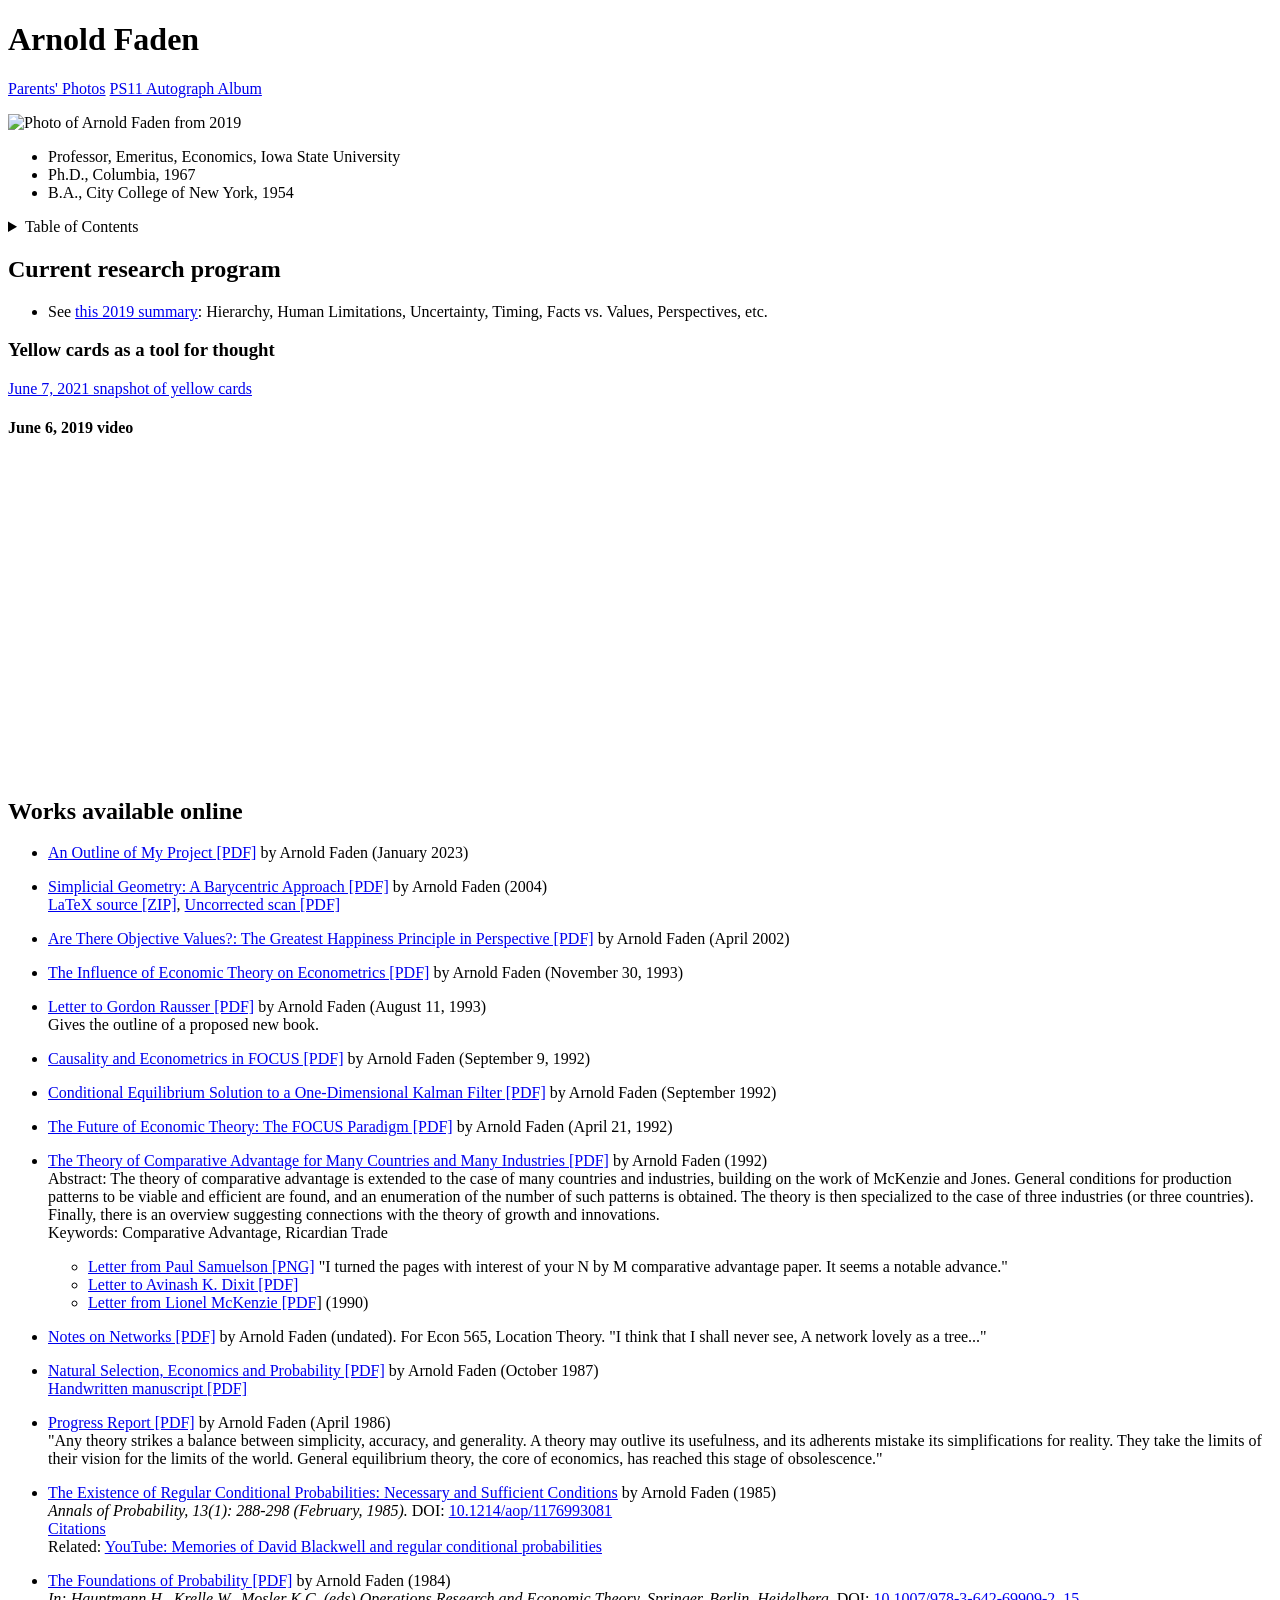
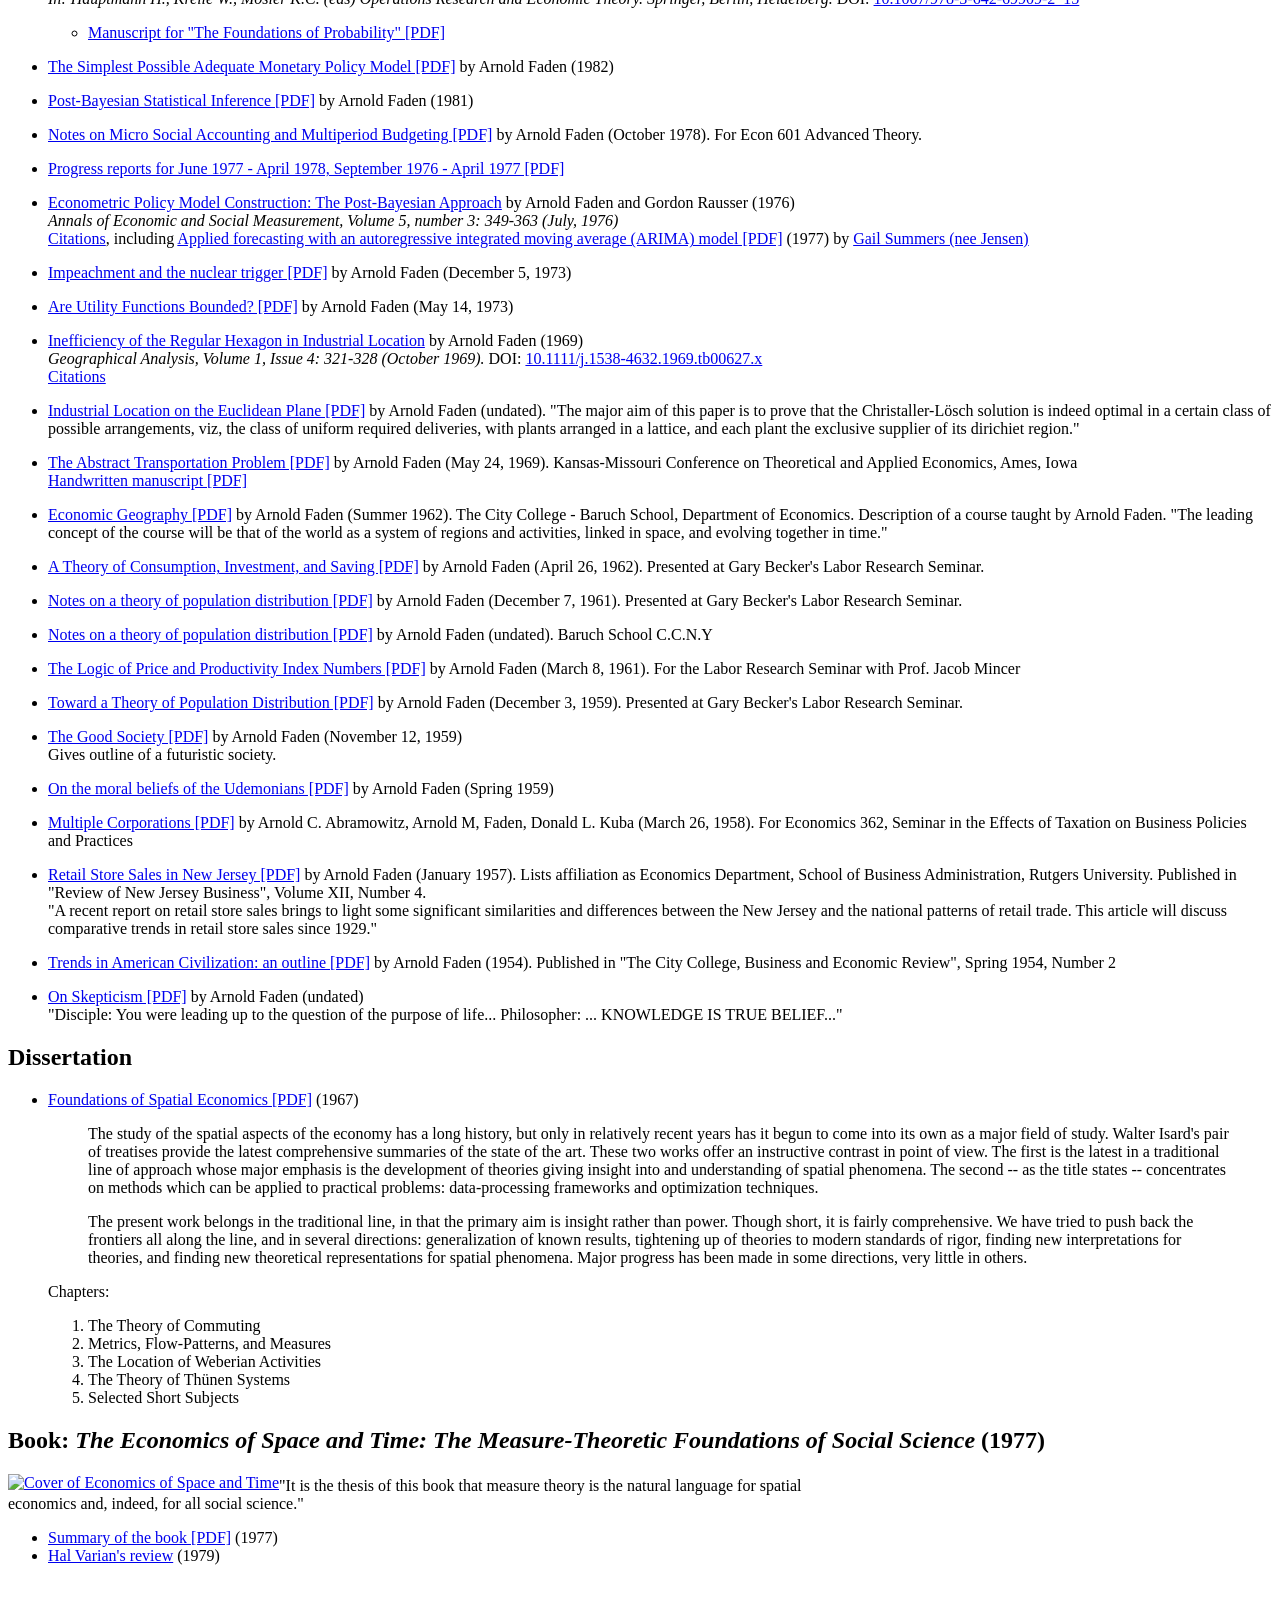
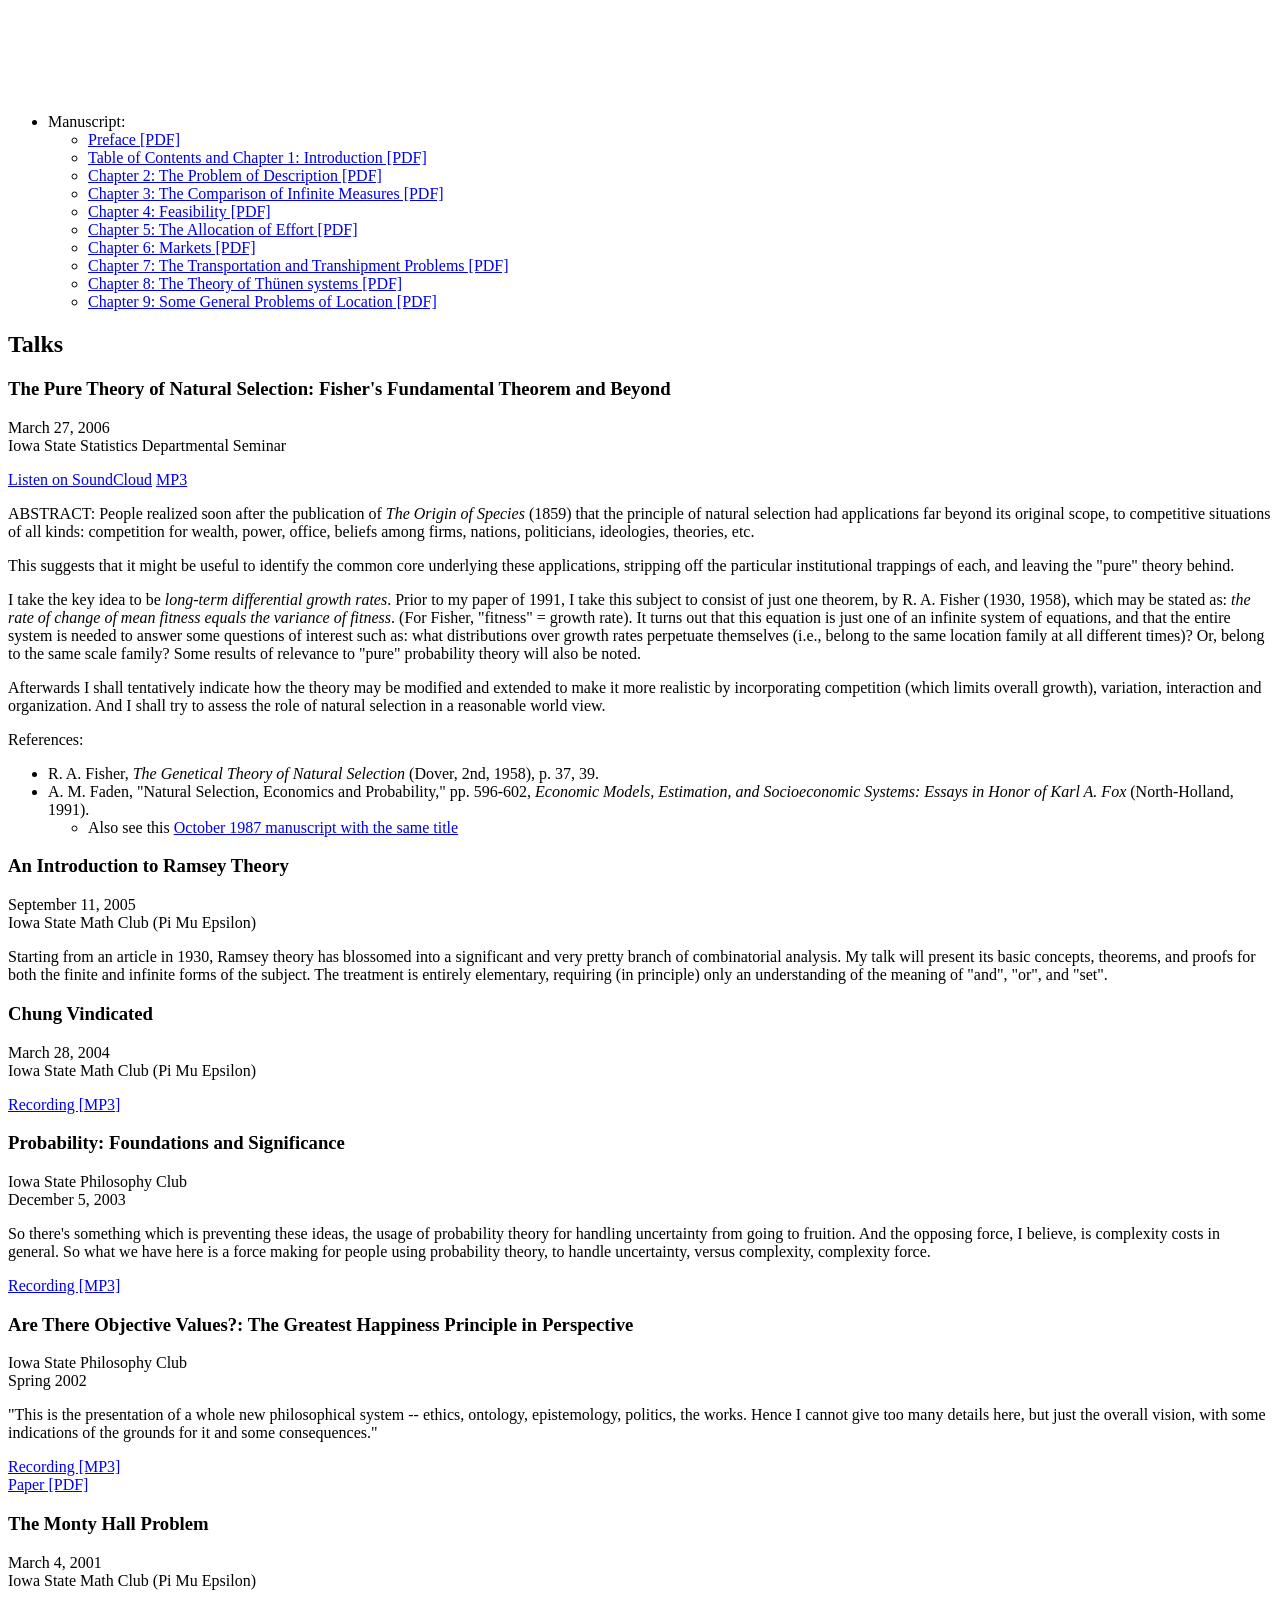
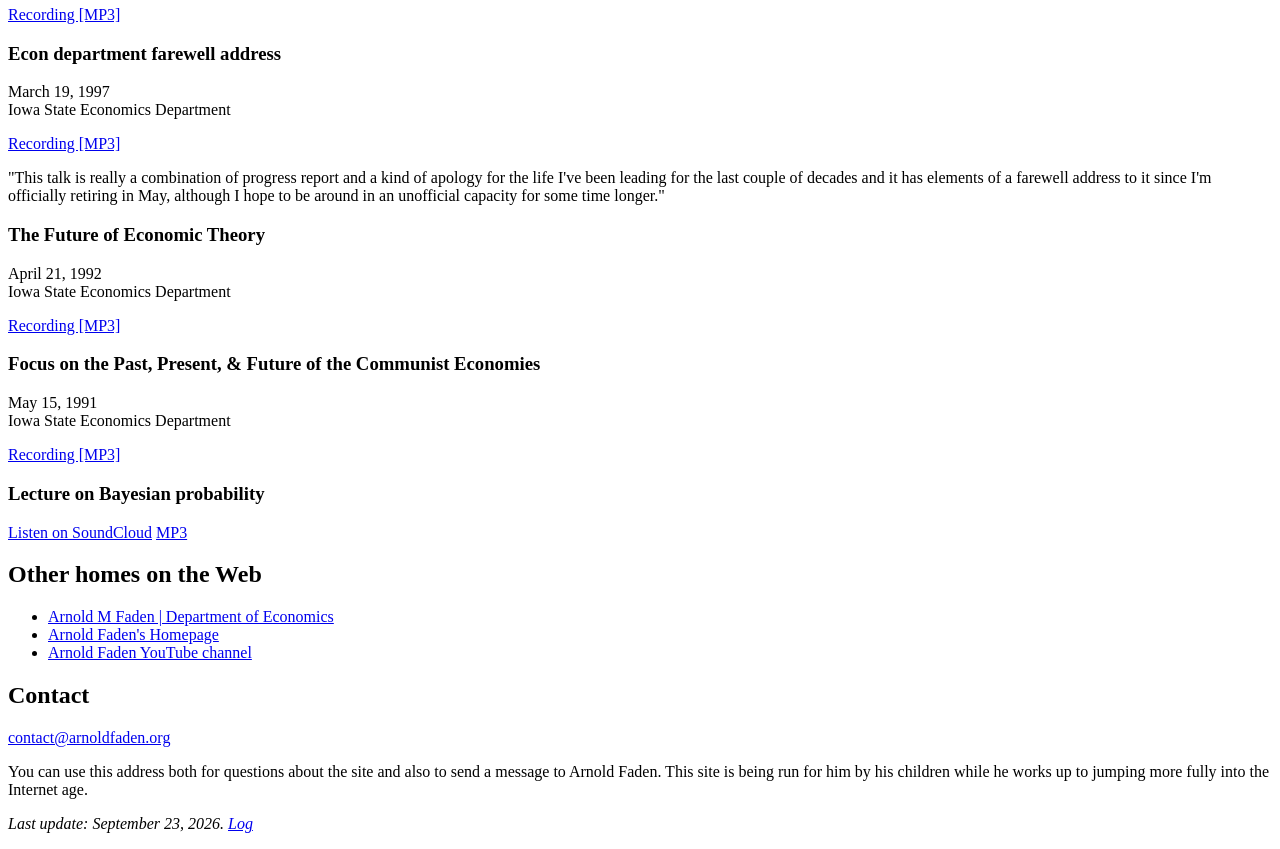
==== commit c2919cd5: "Update update date" ====
--- a/public/index.html
+++ b/public/index.html
@@ -885,7 +885,7 @@
     </p>
     <p>
       <em
-        >Last update: August 22, 2026.
+        >Last update: September 23, 2026.
         <a href="https://arnoldfadenorg.wordpress.com/blog/">Log</a></em
       >
     </p>
